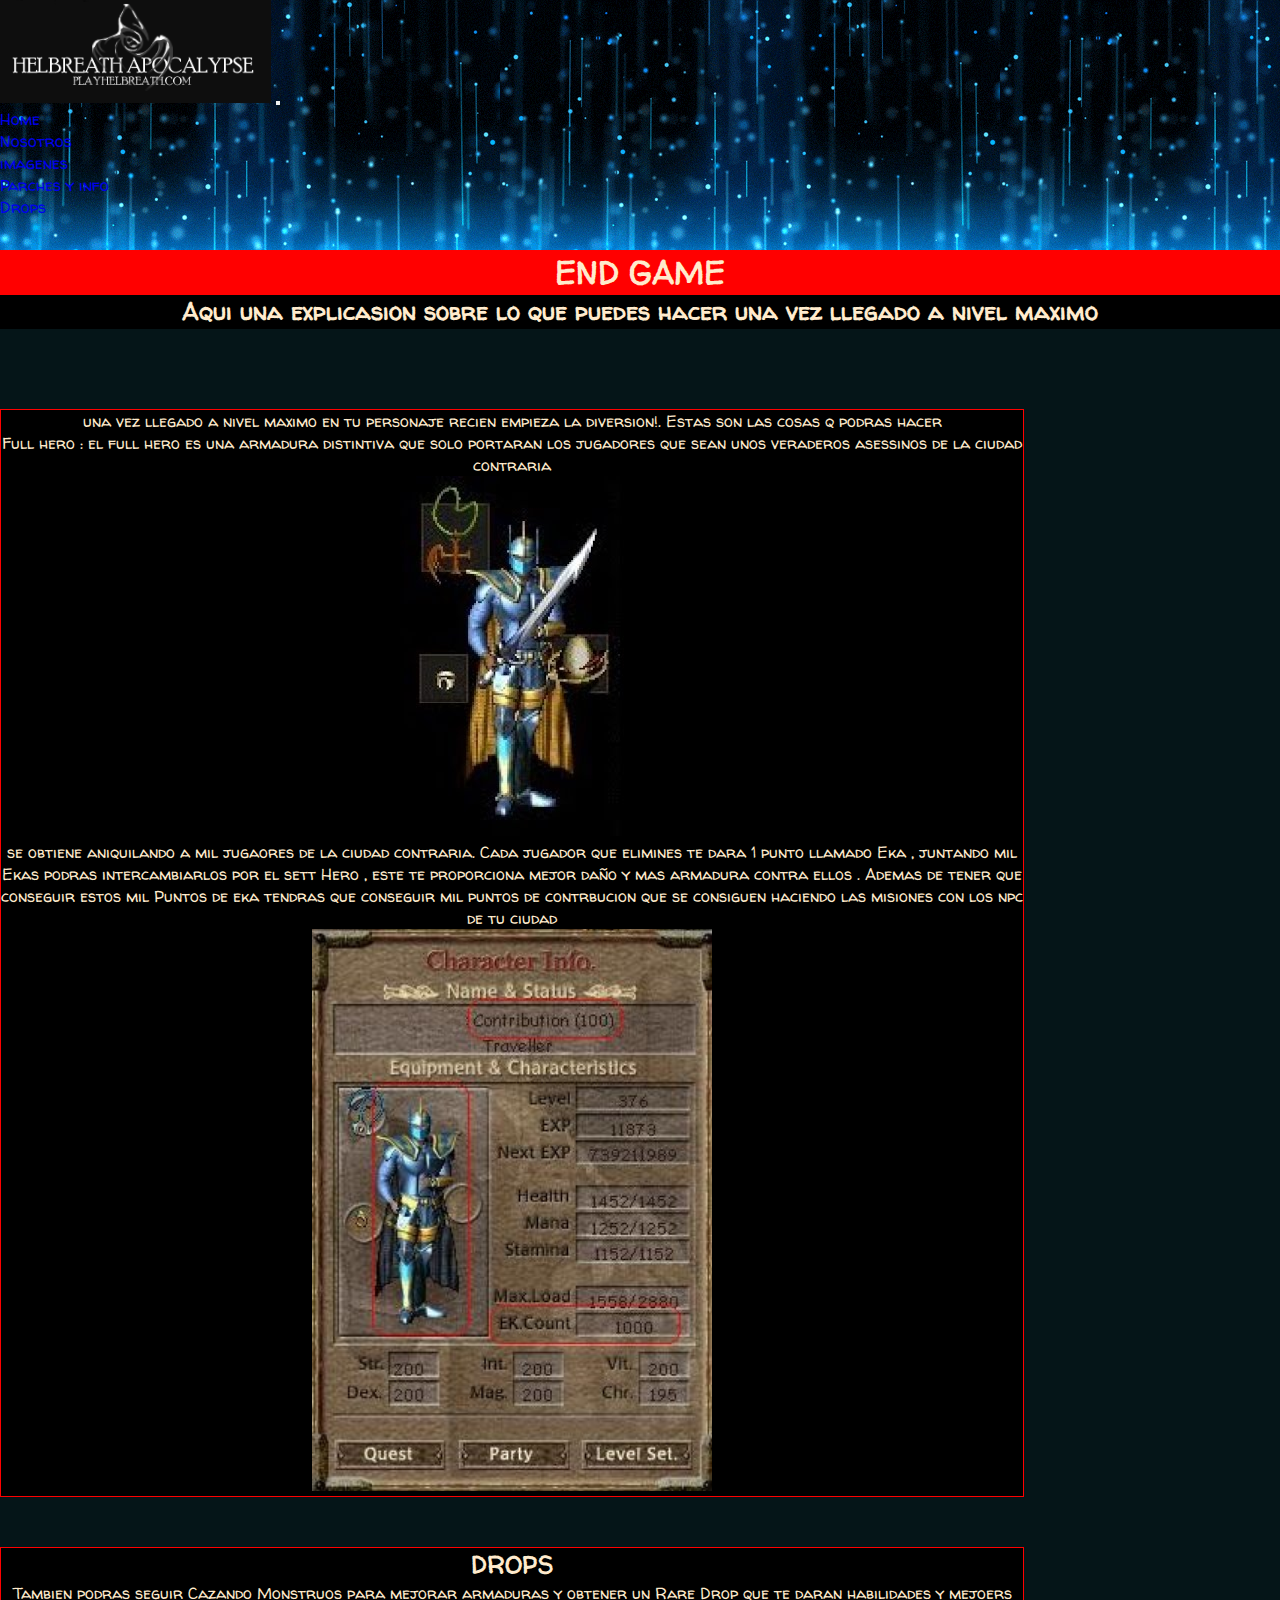
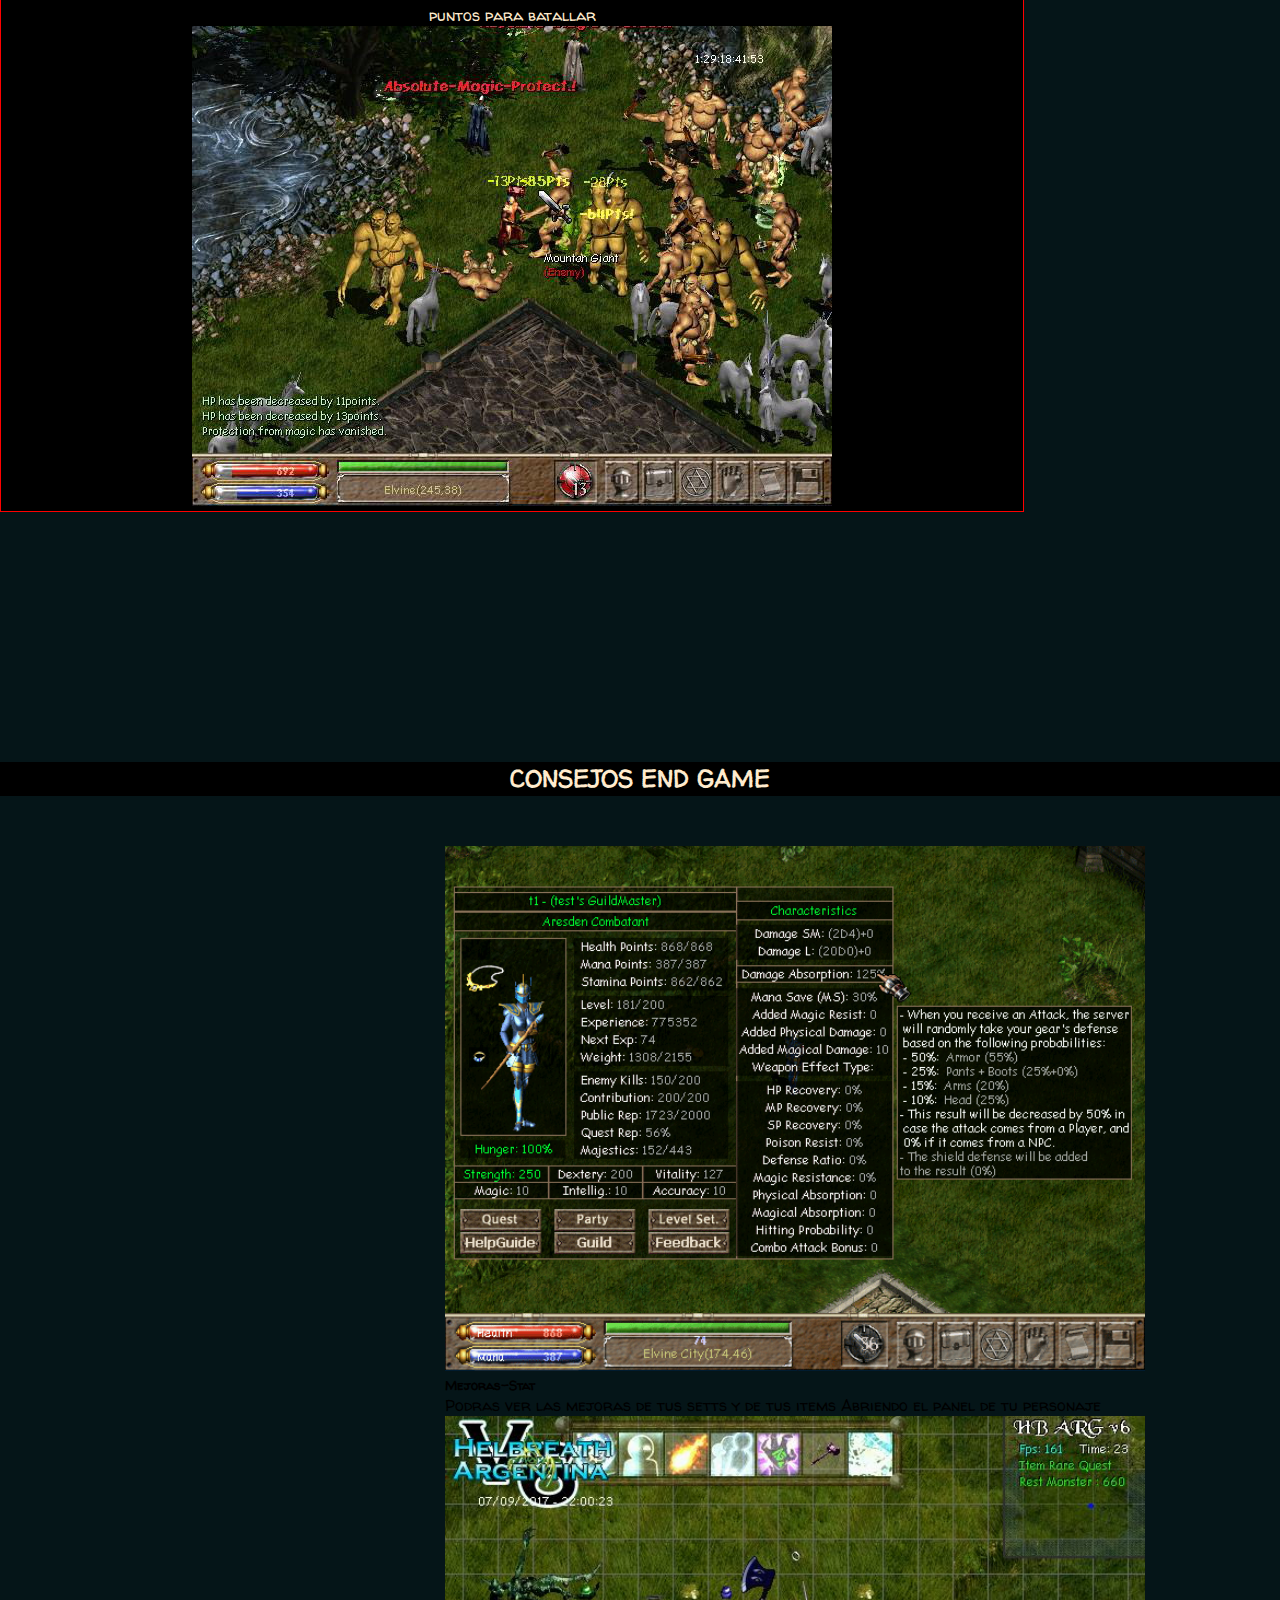
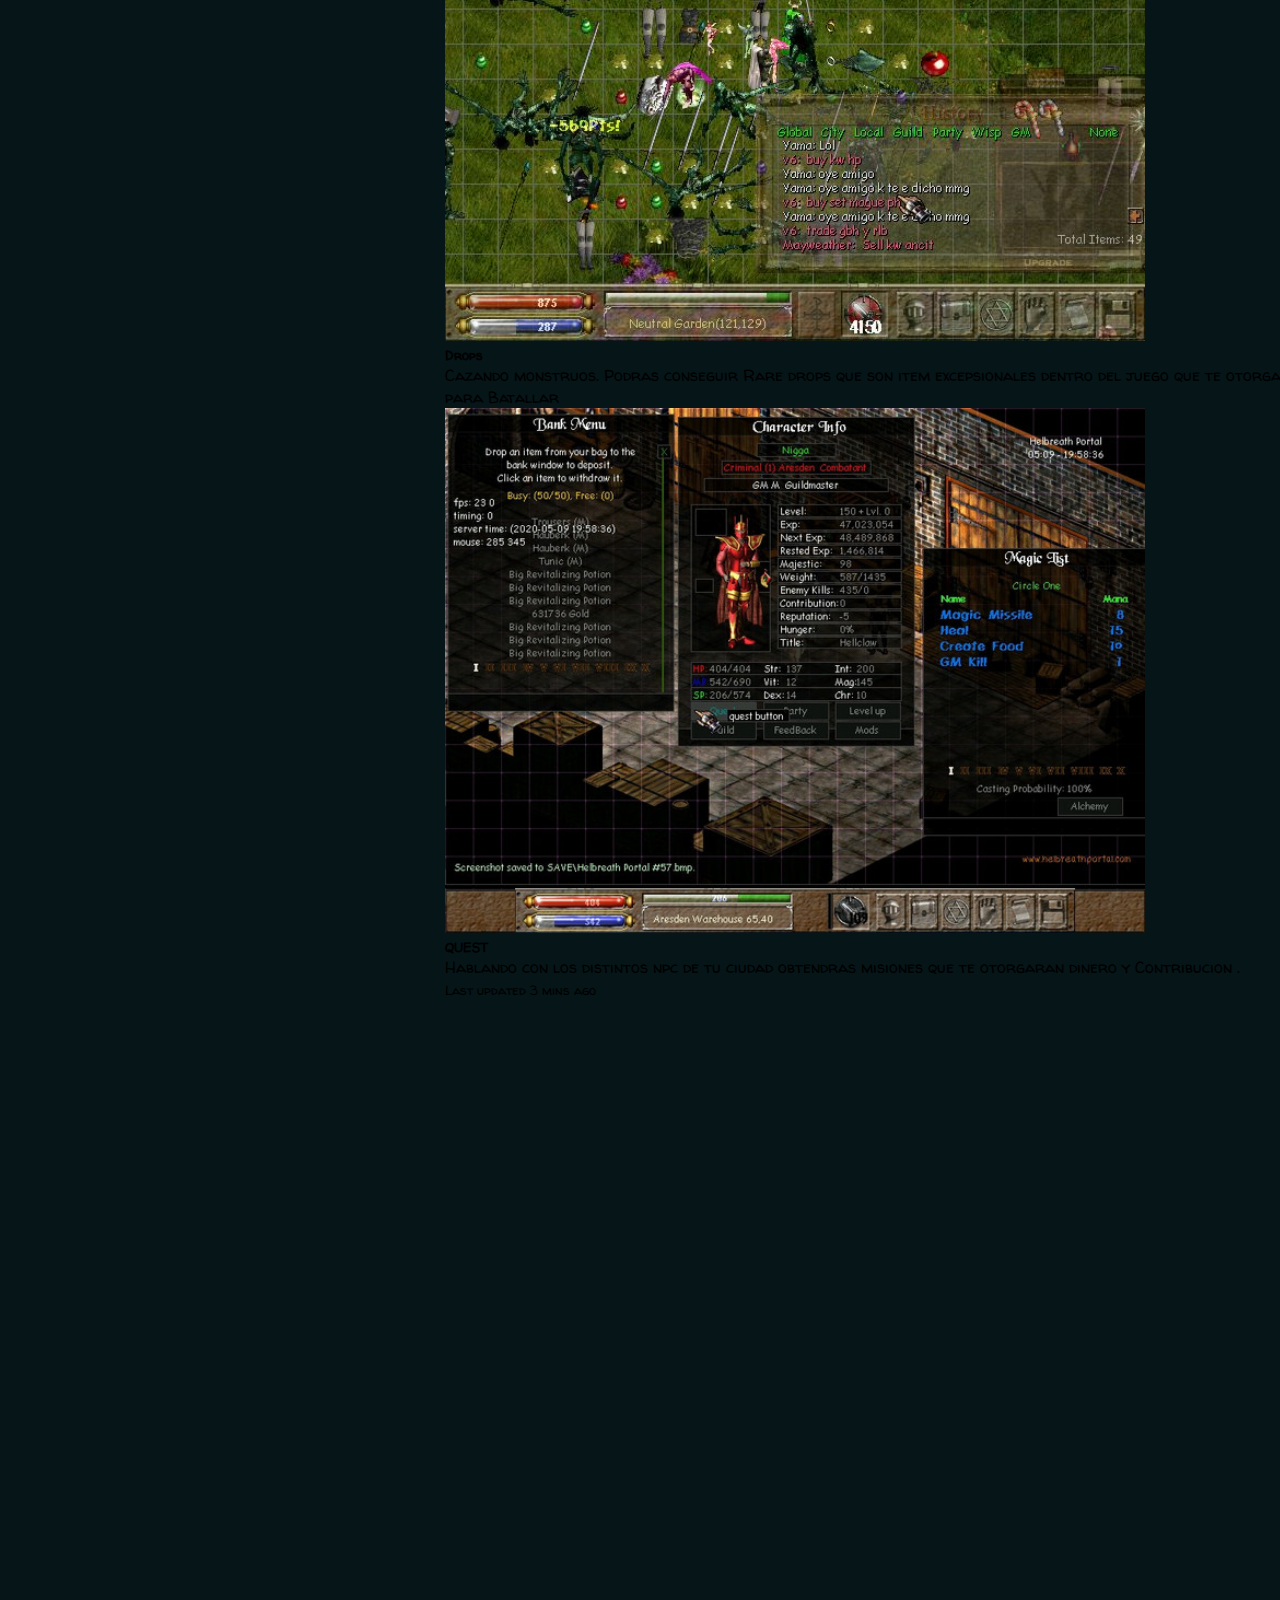
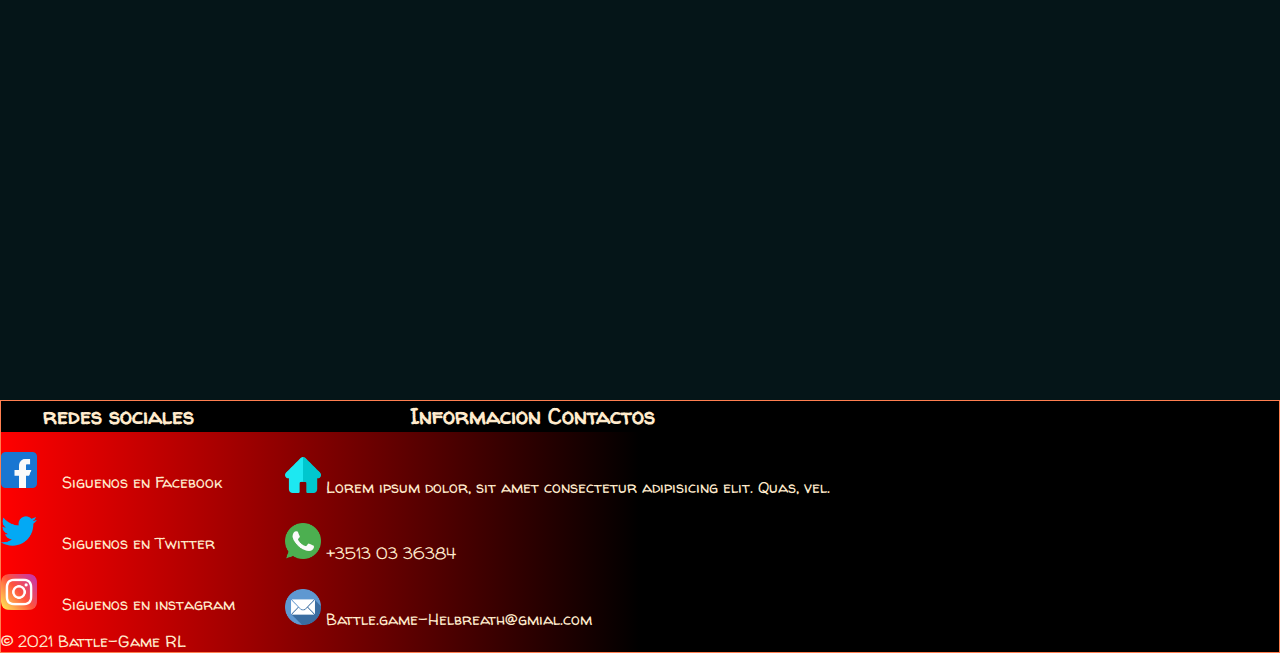
==== pages/EndGame.html @ 173c7968 "subiendo mi primer pagina a github" ====
<!DOCTYPE html>
<html lang="en">
<head>
    <meta charset="UTF-8">
    <meta http-equiv="X-UA-Compatible" content="IE=edge">
    <meta name="viewport" content="width=device-width, initial-scale=1.0">
    <link href="https://cdn.jsdelivr.net/npm/bootstrap@5.1.0/dist/css/bootstrap.min.css" rel="stylesheet" integrity="sha384-KyZXEAg3QhqLMpG8r+8fhAXLRk2vvoC2f3B09zVXn8CA5QIVfZOJ3BCsw2P0p/We" crossorigin="anonymous">
    <link rel="stylesheet" href="../css/style.css">
    <link
    rel="stylesheet"
    href="https://cdnjs.cloudflare.com/ajax/libs/animate.css/4.1.1/animate.min.css"/>
    <link rel="preconnect" href="https://fonts.googleapis.com">
    <link rel="preconnect" href="https://fonts.gstatic.com" crossorigin>
    <link href="https://fonts.googleapis.com/css2?family=Walter+Turncoat&display=swap" rel="stylesheet">
    <meta name="description" content="guia y informacion sobre el endgame">
    <meta name="keywords" content="endgame, info, guia ">
    <title>Helbreath.battleGame / EndGame</title>
</head>
<body>

   <!--ACA ESTA EL ENCABEZADO DE LA PAGINA CON EL MENU DE NAVEGACION -->
   <header class="header">
    <nav class="header__navbar navbar-expand-lg navbar-dark bg-dark">
        <div class="container-fluid">
          <a class="header__logo" href="#"><img src="../imagenes/galeria de img/logo2.png" alt=""></a>
          <button class="navbar-toggler" type="button" data-bs-toggle="collapse" data-bs-target="#navbarNavDropdown" aria-controls="navbarNavDropdown" aria-expanded="false" aria-label="Toggle navigation">
            <span class="navbar-toggler-icon"></span>
          </button>
          <div class="collapse navbar-collapse" id="navbarNavDropdown">
            <ul class="navbar-nav">
              <li class="nav-item">
                <a class="nav-link active" aria-current="page" href="./index.html">Home</a>
              </li>
              <li class="nav-item">
                <a class="nav-link" href="./nosotros.html">Nosotros</a>
              </li>
              <li class="nav-item">
                <a class="nav-link" href="./gemplay-images.html">imagenes</a>
              </li>
              <li class="nav-item">
                <a class="nav-link" href="./parches.html">Parches y info</a>
              </li>
              <li class="nav-item">
                <a class="nav-link" href="./EndGame.html">Drops</a>
              </li>
            </ul>
          </div>
        </div>
      </nav>
    </header>



    <section class="titulo">
      <div>
        <h1 class="animate__animated animate__fadeInLeft">END GAME</h1>
      </div>
    </section>
        
        
        
        
  <main>
          
    <h2>Aqui una explicasion sobre lo que puedes hacer una vez llegado a nivel maximo</h2>
    <div class="end">
        <p> una vez llegado a nivel maximo en tu personaje recien empieza la diversion!. Estas son las cosas q podras hacer</p>
        <p>Full hero : el full hero es una armadura distintiva que solo portaran los jugadores que sean unos veraderos asessinos de la ciudad contraria </p>
        <img src="../imagenes/gemplay-images/fullhero.jpg" alt="">
        <p>se obtiene aniquilando a mil jugaores de la ciudad contraria. Cada jugador que elimines te dara 1 punto llamado Eka , juntando mil Ekas podras intercambiarlos por el sett Hero , este te proporciona mejor daño y mas armadura contra ellos .  
          Ademas de tener que conseguir estos mil Puntos de eka tendras que conseguir mil puntos de contrbucion que se consiguen haciendo las misiones con los npc de tu ciudad </p>
          <img class="contri" src="../imagenes/gemplay-images/fullhero2 (1).jpg" alt="">
    </div>
    
    
    <section id="drops">
      <div class="drops">
        <h2>DROPS</h2>
        <p>Tambien podras seguir Cazando Monstruos para mejorar armaduras y obtener un Rare Drop que te daran habilidades y mejoers puntos para batallar</p>
        <img src="../imagenes/gemplay-images/foto-helbreath-1480493479032.jpg" alt="">
      </div>
    </section>
    
    
    
    <h2>CONSEJOS END GAME</h2>
    
    <div class="card-group1">
      <div class="card">
        <img src="../imagenes/gemplay-images/FULL HERO 3.png" class="card-img-top" alt="...">
        <div class="card-body">
          <h5 class="card-title">Mejoras-Stat</h5>
          <p class="card-text">Podras ver las mejoras de tus setts y de tus items Abriendo el panel de tu personaje</p>
          <p class="card-text"><small class="text-muted"></small></p>
        </div>
      </div>
      <div class="card">
        <img src="../imagenes/gemplay-images/hunting.jpg" class="card-img-top" alt="...">
        <div class="card-body">
          <h5 class="card-title">Drops</h5>
          <p class="card-text">Cazando monstruos. Podras conseguir Rare drops que son item excepsionales dentro del juego que te otorgaran mejores stat para Batallar</p>
          <p class="card-text"><small class="text-muted"></small></p>
        </div>
      </div>
      <div class="card">
        <img src="../imagenes/gemplay-images/full hero Ares.jpg" class="card-img-top" alt="...">
        <div class="card-body">
          <h5 class="card-title">QUEST</h5>
          <p class="card-text">Hablando con los distintos npc de tu ciudad obtendras misiones que te otorgaran dinero y Contribucion .</p>
          <p class="card-text"><small class="text-muted">Last updated 3 mins ago</small></p>
        </div>
      </div>
    </div>
    
  </main>
    

  <section>
    <footer class="pie">
      <div class="contenedor-full-pie">
        
      </div>
      <div class="contenedorpie">
        
        <div class="colum2">
          <h2>redes sociales</h2>
          <div class="fila">
            <img src="../imagenes/iconos/facebook.png" alt="icono de facebook">
            <label for="">Siguenos en Facebook</label>
          </div> 
          <div class="fila">
            <img src="../imagenes/iconos/twitter.png" alt="icono de twitter">
            <label for="">Siguenos en Twitter</label>
          </div>
          
          <div class="fila">
            <img src="../imagenes/iconos/instagram.png" alt="icono de instagram">
            <label for="">Siguenos en instagram</label>
          </div>
          
        </div>
      
        <div class="colum3">
          <h2>Informacion Contactos</h2>
          
          <div class="fila2">
            <img src="../imagenes/iconos/1946433home.png" alt="">
            <label for="">Lorem ipsum dolor, sit amet consectetur adipisicing elit. Quas, vel.</label>
          </div>
          
          <div class="fila2">
            <img src="../imagenes/iconos/733585.png" alt="">
            <label for=""> +3513 03 36384</label>
          </div>
          
          <div class="fila2">
            <img src="../imagenes/iconos/552486mail.png" alt="">
            <label for="">Battle.game-Helbreath@gmial.com</label>
          </div>
          
        </div>
        
      </div>
      
      <div>
        <p>&copy; 2021 Battle-Game RL </p>
      </div>
    
    </div>
  </footer>
  </section>

  </body>
  </html>
---- css/style.css ----
* {
  list-style: none;
  text-decoration: none;
  margin: 0%;
  padding: 0%;
  font-family: "Walter Turncoat", cursive;
  box-sizing: border-box;
}

body {
  background-color: #051518;
}

/*header y menu */
header {
  height: 250px;
  background-image: url(../imagenes/gemplay-images/bluefontq.gif);
}

/* efectos */
@-webkit-keyframes mi-efecto {}
@keyframes mi-efecto {}
.animate__animated .animate__fadeInLeft {
  -webkit-animation-delay: 1sg;
  animation-delay: 1sg;
  -webkit-animation-duration: 2sg;
  animation-duration: 2sg;
  -webkit-animation-iteration-count: infinite;
  animation-iteration-count: infinite;
}

/* CONDICIONALES */
h1 {
  color: white;
  background: black;
}

h2 {
  color: blanchedalmond;
  background-color: black;
  text-align: center;
  width: 100%;
}

/* NOSOTROS PAG */
.titulo h1 {
  color: blanchedalmond;
  text-align: center;
  background-color: red;
}

.bichos {
  display: flex;
  justify-content: space-between;
  background-color: black;
  border: 2px solid coral;
  opacity: 85%;
}

.titular-historia {
  color: greenyellow;
  text-align: center;
  margin-bottom: 50px;
}

.info .info__nosotros2 {
  background-color: black;
  color: blanchedalmond;
  border: 2px solid coral;
  border-radius: 9px;
}

.info__titular {
  color: blue;
  text-align: center;
}

.info__gemplay-video {
  margin-top: 100px;
  text-align: center;
}

.info__modos-de-juego {
  background-color: black;
  color: blanchedalmond;
  border: 2px solid coral;
  border-radius: 10px;
  margin-top: 50px;
  margin-bottom: 30px;
}

.history .history__cap1 {
  background-color: black;
  color: blanchedalmond;
  border: solid 2px red;
  margin-bottom: 50px;
}
.history .history__titular {
  color: red;
  text-align: center;
}

.history2 .history2__cap2 {
  background-color: black;
  color: blanchedalmond;
  border: solid 2px coral;
  margin-bottom: 50px;
}
.history2 .history2__titular {
  color: coral;
  text-align: center;
}

.history3 .history3__cap3 {
  background-color: black;
  color: blanchedalmond;
  border: solid 2px yellow;
  margin-bottom: 50px;
}
.history3 .history3__titular {
  color: yellow;
  text-align: center;
}

.history4 .history4__cap4 {
  background-color: black;
  color: blanchedalmond;
  border: solid 2px green;
  margin-bottom: 50px;
}
.history4 .history4__titular {
  color: green;
  text-align: center;
}

.history5 .history5__cap5 {
  background-color: black;
  color: blanchedalmond;
  border: solid 2px crimson;
}
.history5 .history5__titular {
  color: crimson;
}

/*Parches info pag */
#ParchesInfo .info1 {
  color: blanchedalmond;
  background-color: darkblue;
  border: 1px solid coral;
  margin-bottom: 10px;
}
#ParchesInfo .info2 {
  color: red;
  background-color: black;
  border: 1px solid coral;
}
#ParchesInfo .info3 {
  color: red;
  background-color: black;
  border: 1px solid coral;
}

/* Gemplay-imagenes pag */
#carouselExampleControls {
  width: 1100px;
  margin: 150px;
}
#carouselExampleControls button {
  top: 870px;
}

#gemplay-video2 {
  text-align: center;
  background-color: black;
}

#gemplay-video3 {
  text-align: center;
  background-color: black;
}

.card img {
  width: 700px;
}

/* End Game pag */
.end {
  width: 80%;
  color: #FFEBCD;
  border: 1px solid red;
  background-color: black;
  text-align: center;
  margin-top: 80px;
  justify-content: center;
}
.end .contri {
  width: 400px;
}

.drops {
  width: 80%;
  color: #FFEBCD;
  background-color: black;
  border: 1px solid red;
  margin-bottom: 250px;
  margin-top: 50px;
  text-align: center;
}

.card-group1 {
  width: 1005px;
  margin-left: 445px;
  margin-top: 50px;
}

/* TICKET - SUPPORT PAG*/
#ticketSupport {
  width: 80%;
  color: #FFEBCD;
  border: 1px solid red;
  background: black;
  margin-left: 150px;
}

/* FOOTER SECCION*/
footer {
  color: #FFEBCD;
  background-image: linear-gradient(to right, red, black 50%);
  margin-top: 1000px;
  width: 100%;
  border: solid 1px coral;
}
footer .contenedor-full-pie {
  width: 100%;
  max-width: 1200px;
}
footer .contenedorpie {
  display: flex;
}
footer .colum1 {
  max-width: 500px;
}
footer .colum1 h2 {
  font-size: 15px;
}
footer .colum2 {
  max-width: 500px;
}
footer .colum2 h2 {
  font-size: 22px;
}
footer .colum2 .fila {
  margin-top: 20px;
}
footer .fila img {
  width: 36px;
  height: 36px;
}
footer .fila label {
  margin-top: 10px;
  margin-left: 20px;
}
footer .letras {
  margin: 10px;
}
footer .colum3 h2 {
  font-size: 22px;
}
footer .colum3 .fila2 {
  margin-top: 25px;
  margin-left: 50px;
}
footer .fila2 img {
  width: 36px;
  height: 36px;
}

@media screen and (max-width: 768px) {
  header {
    margin-bottom: 47px;
  }

  .card img {
    width: 700px;
  }

  .carousel-inner {
    right: 140px;
    width: 680px;
    bottom: 300px;
    margin-top: 350px;
  }

  .end {
    margin: 10px;
  }

  .drops {
    width: 650px;
    margin: 10px;
  }

  .card-group1 {
    width: 700px;
    margin: 10PX;
  }

  #ticketSupport {
    width: 500px;
    margin: 15px;
  }
}
@media screen and (max-width: 414px) {
  .bichos img {
    width: 400px;
  }

  .card img {
    width: 400px;
  }

  .carousel-inner {
    width: 400px;
  }

  .info1 {
    width: 397px;
    margin-left: 10px;
  }

  .info2 {
    width: 397px;
    margin-left: 10px;
  }

  .info3 {
    width: 397px;
    margin-left: 10px;
  }

  .info3 img {
    width: 390px;
  }

  #ticketSupport {
    width: 390px;
    margin: 10px;
  }
}/*# sourceMappingURL=style.css.map */
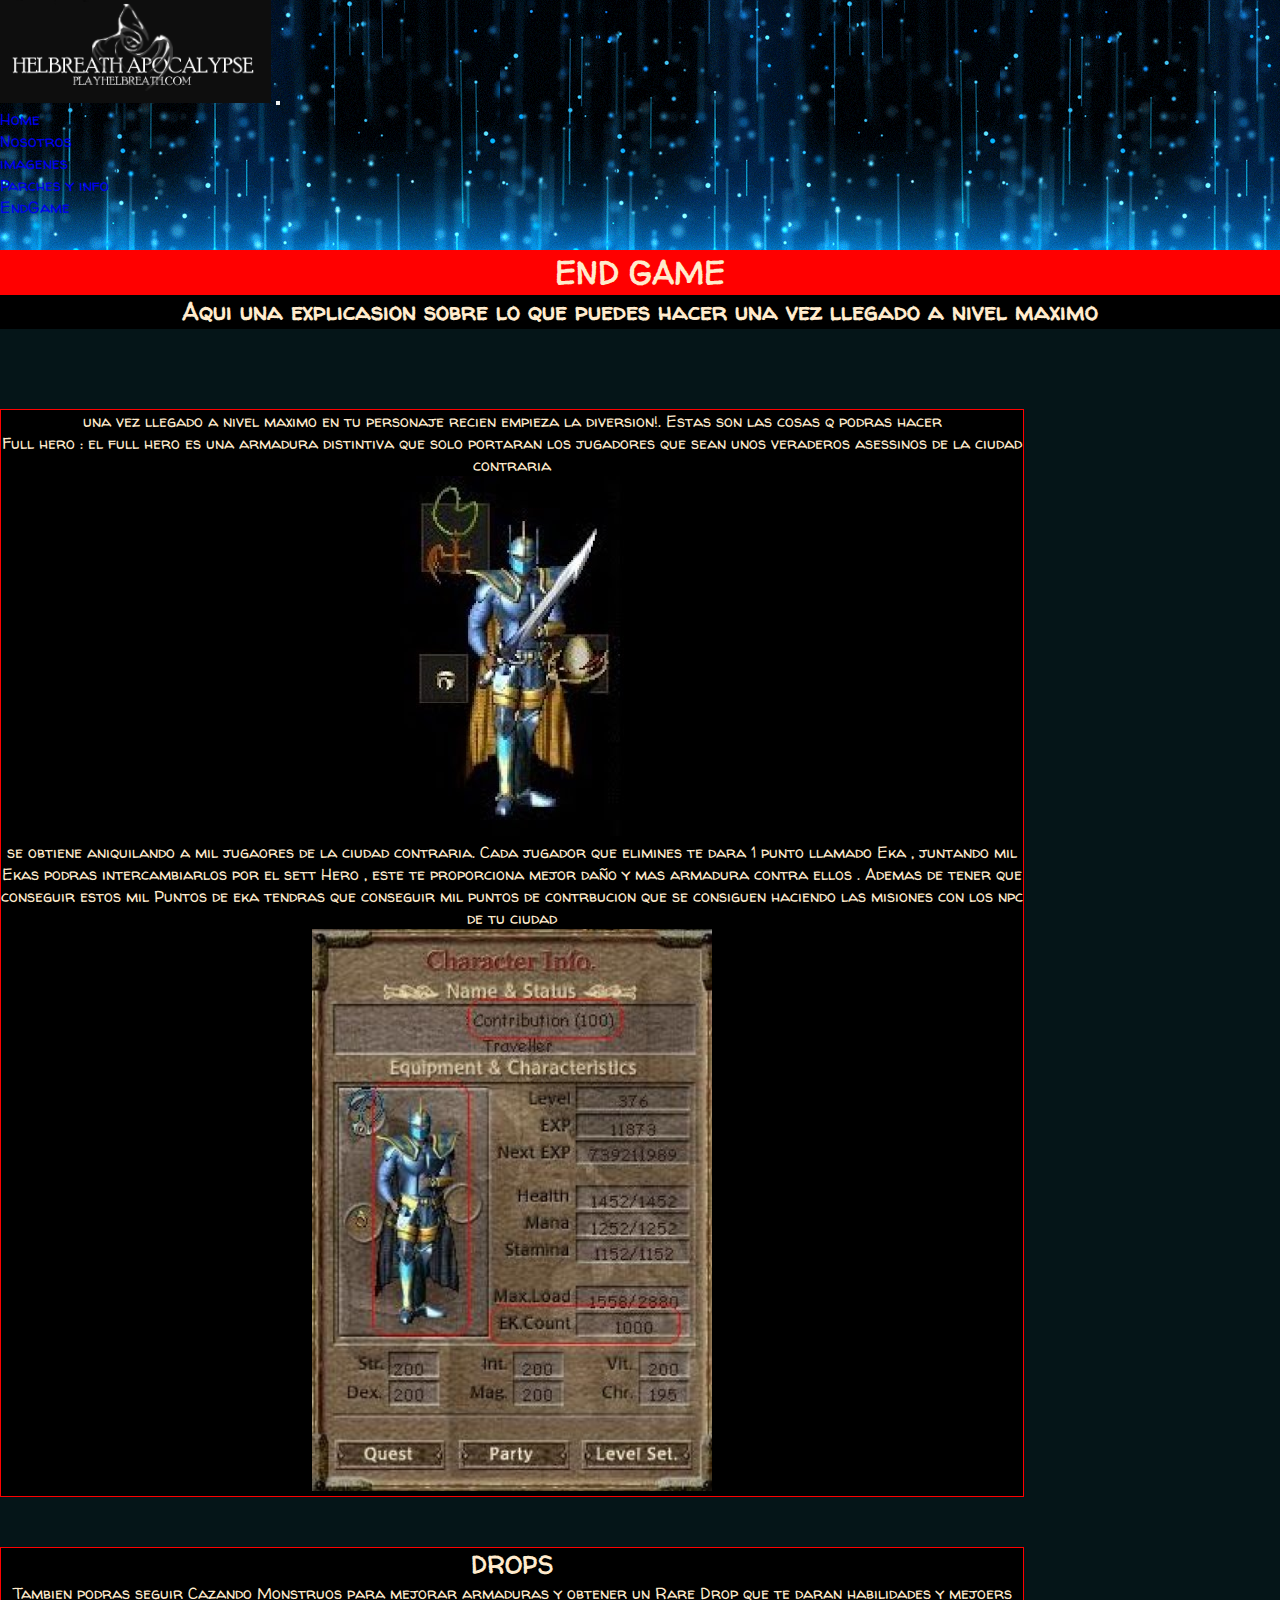
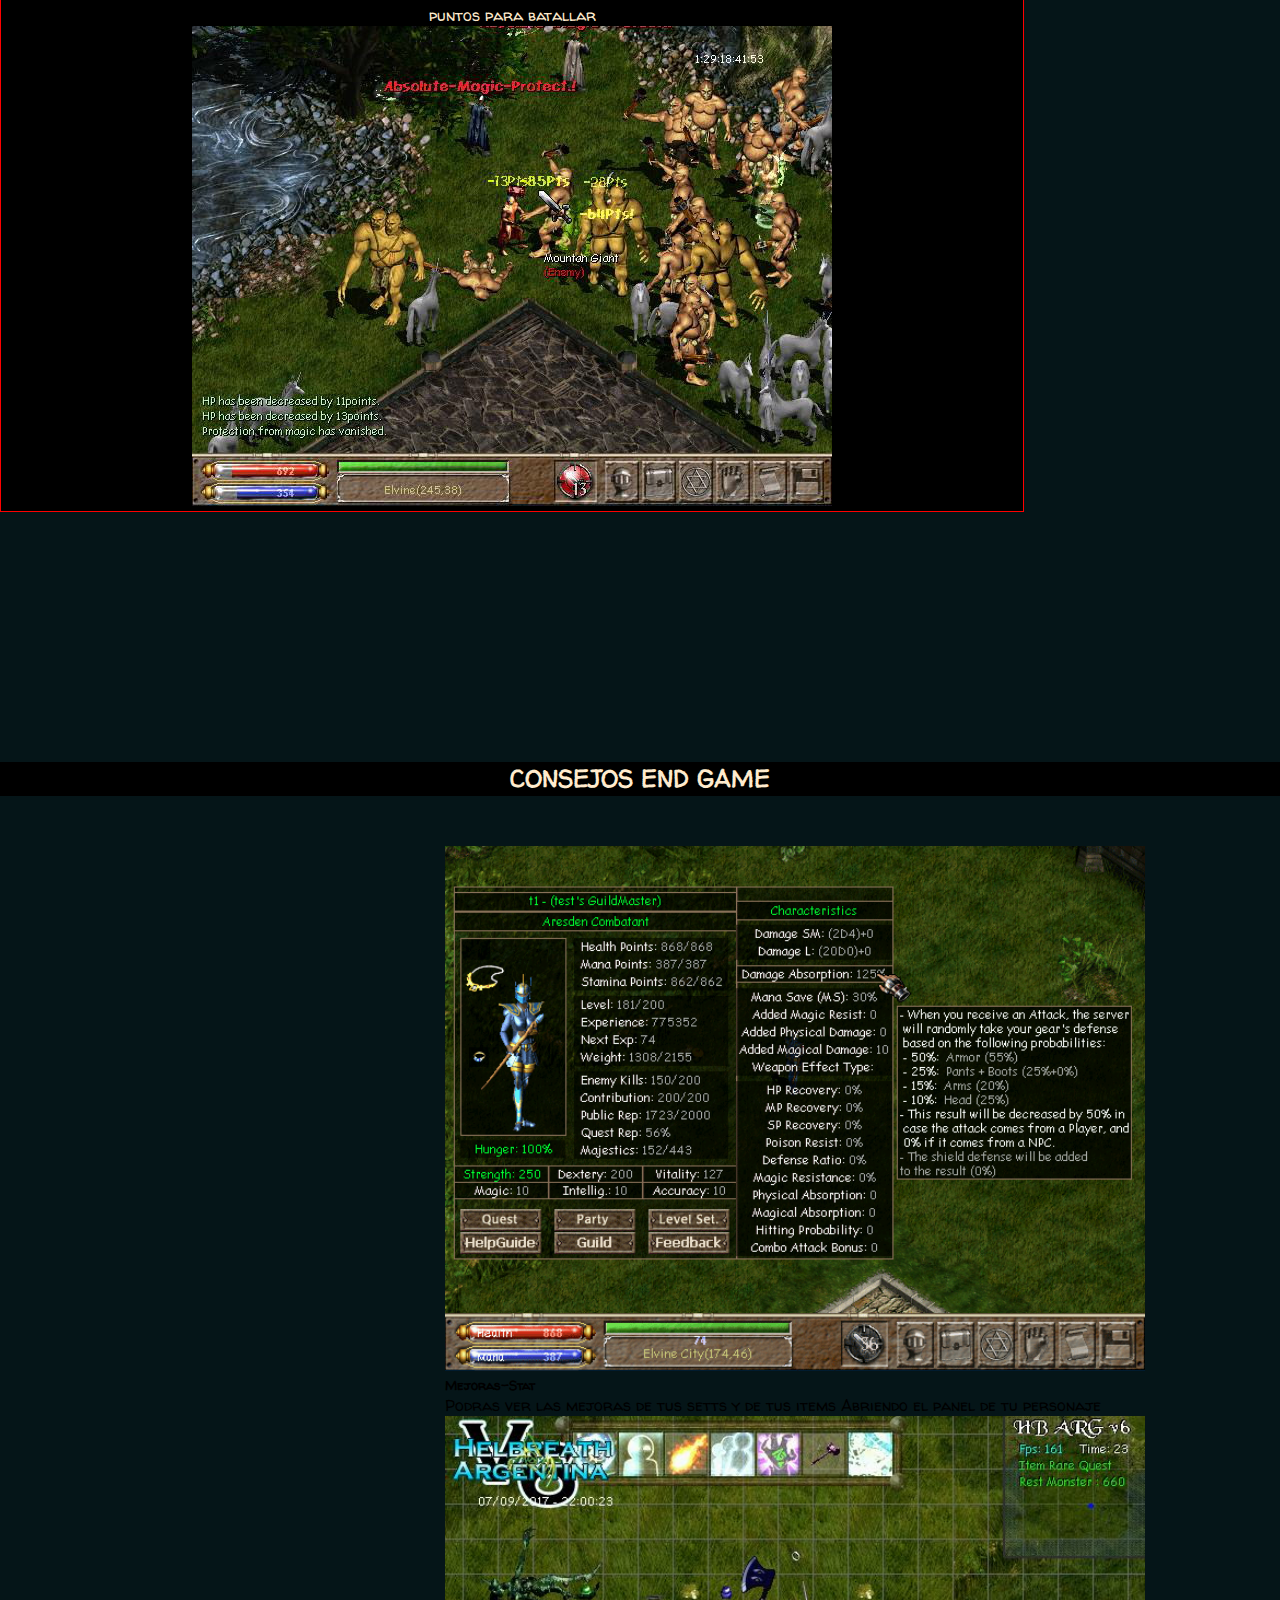
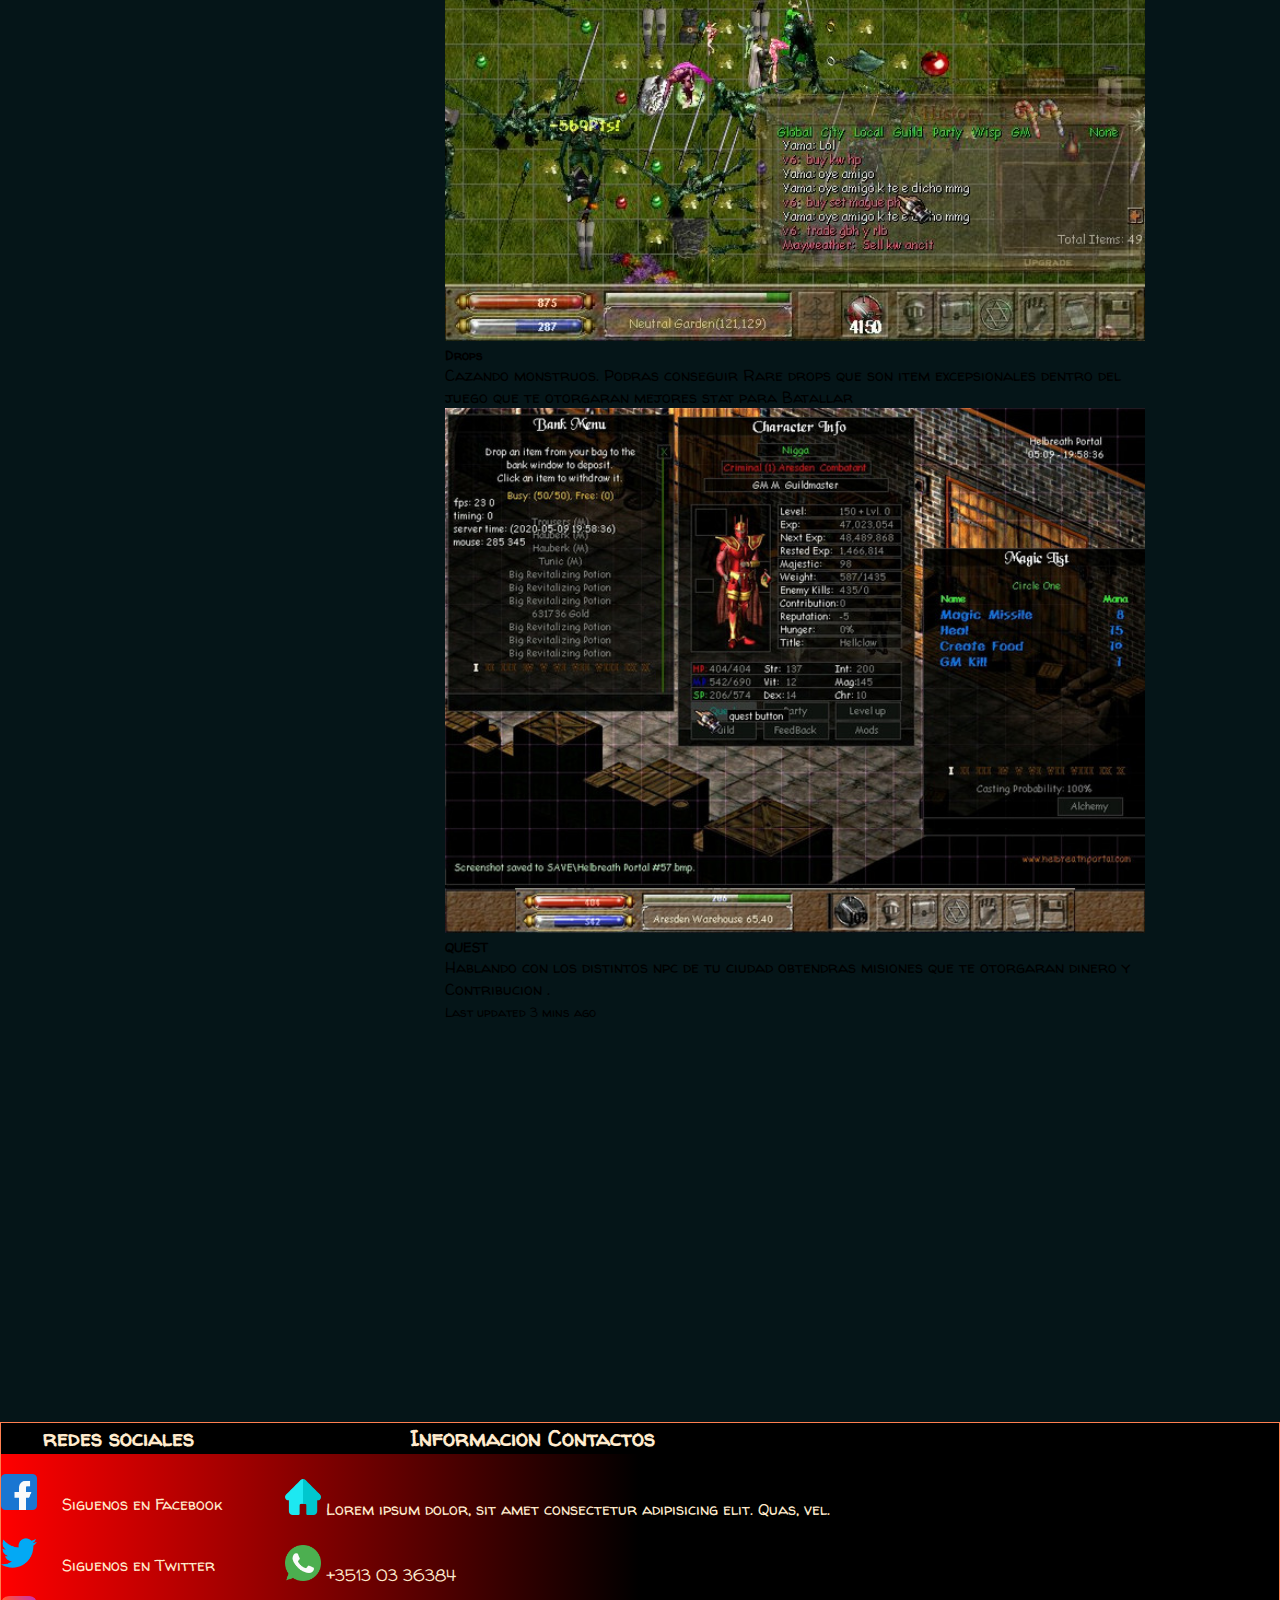
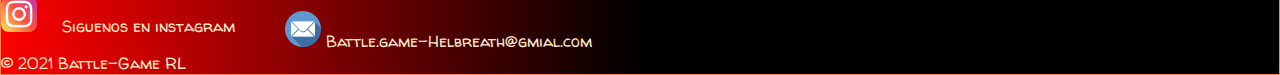
==== commit a8d6d6d4: "actualizo nick endgame" ====
--- a/pages/EndGame.html
+++ b/pages/EndGame.html
@@ -41,7 +41,7 @@
                 <a class="nav-link" href="./parches.html">Parches y info</a>
               </li>
               <li class="nav-item">
-                <a class="nav-link" href="./EndGame.html">Drops</a>
+                <a class="nav-link" href="./EndGame.html">EndGame</a>
               </li>
             </ul>
           </div>
--- a/css/style.css
+++ b/css/style.css
@@ -208,7 +208,8 @@
 }
 
 .card-group1 {
-  width: 1005px;
+  width: 100%;
+  max-width: 700px;
   margin-left: 445px;
   margin-top: 50px;
 }
@@ -226,7 +227,7 @@
 footer {
   color: #FFEBCD;
   background-image: linear-gradient(to right, red, black 50%);
-  margin-top: 1000px;
+  margin-top: 400px;
   width: 100%;
   border: solid 1px coral;
 }
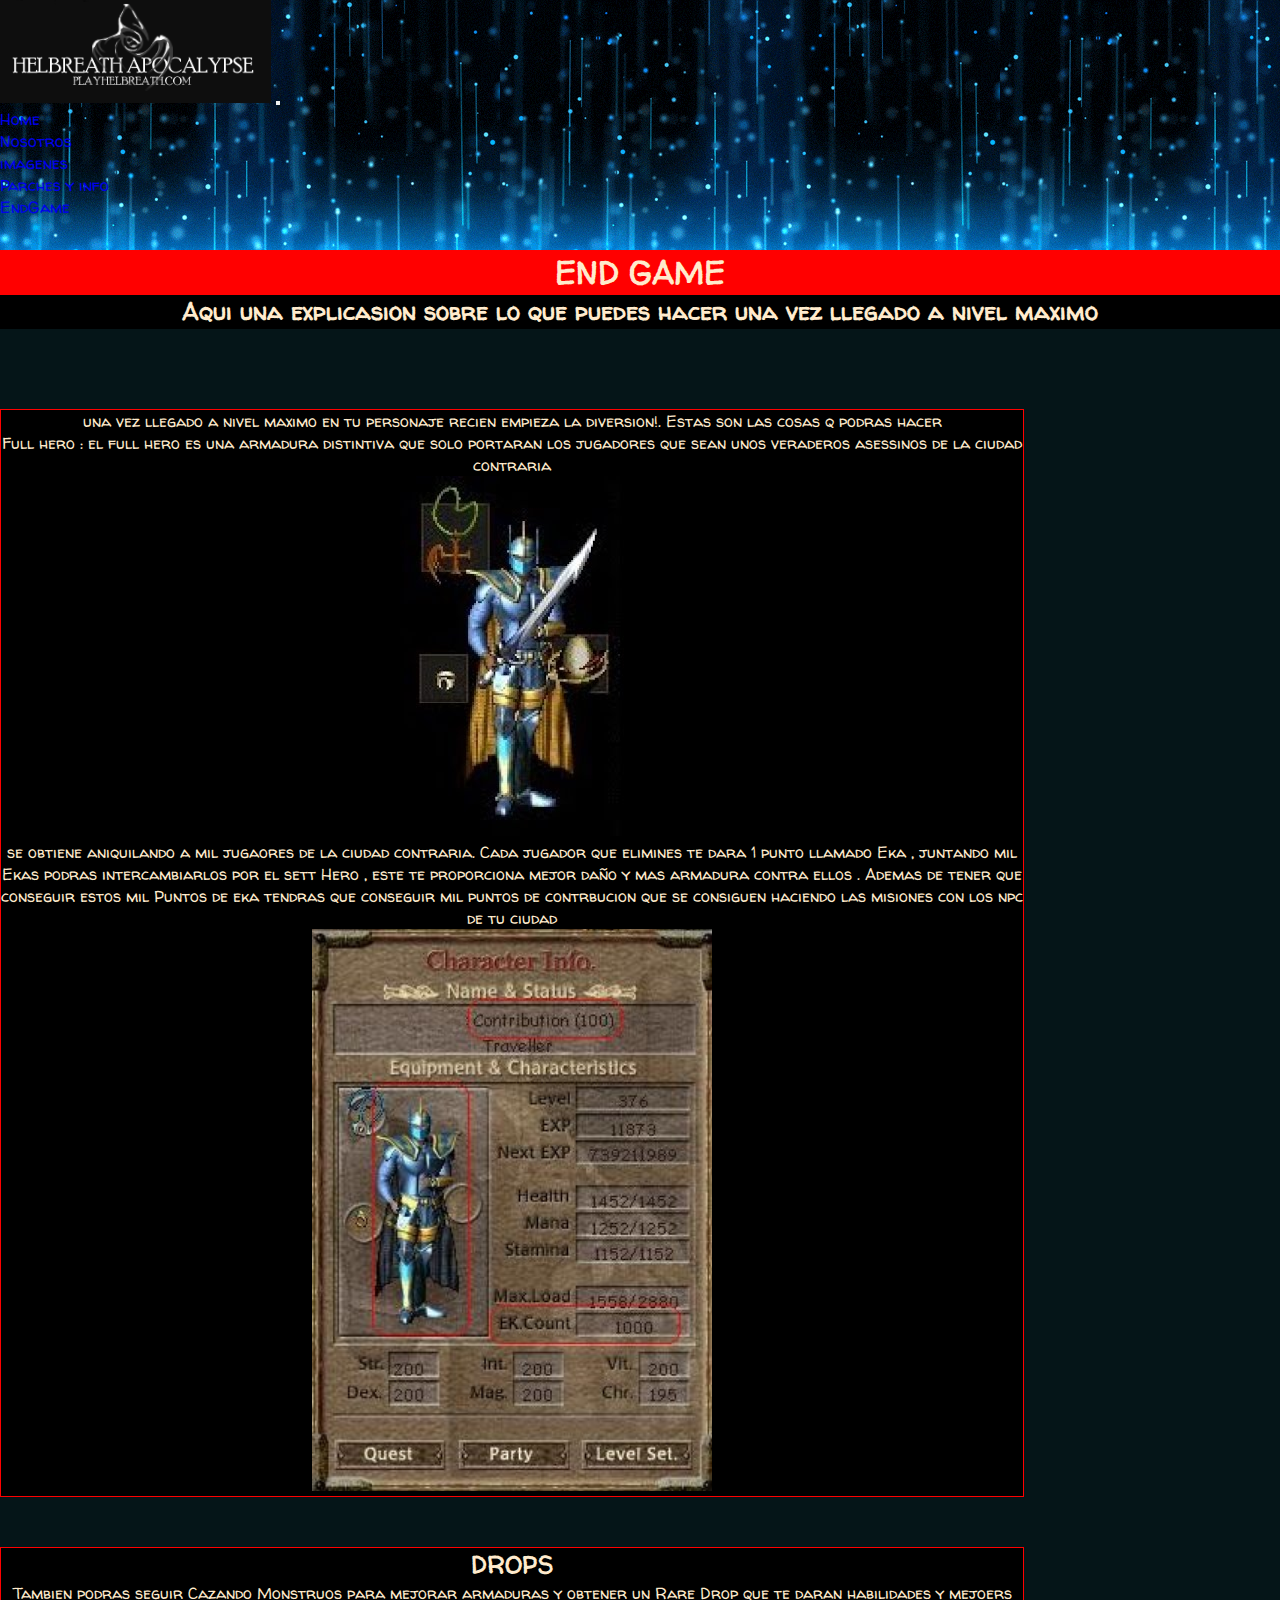
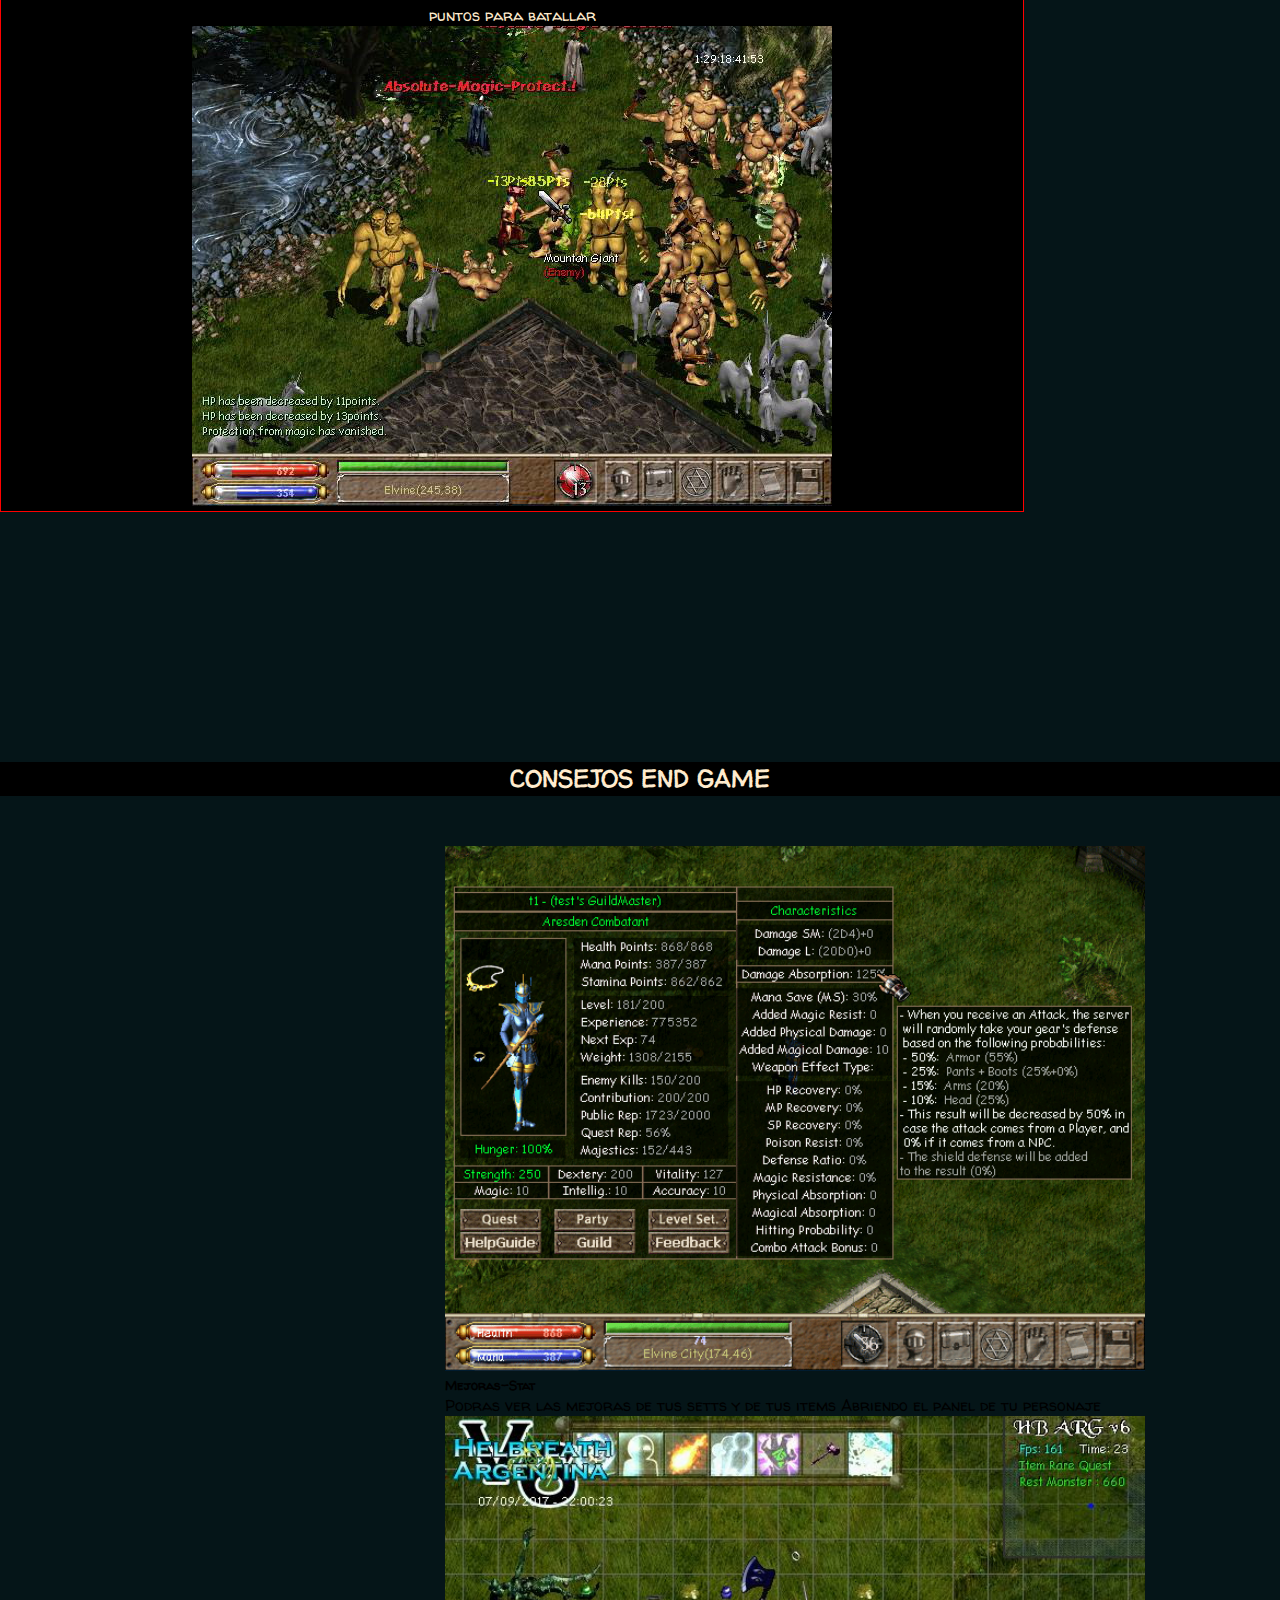
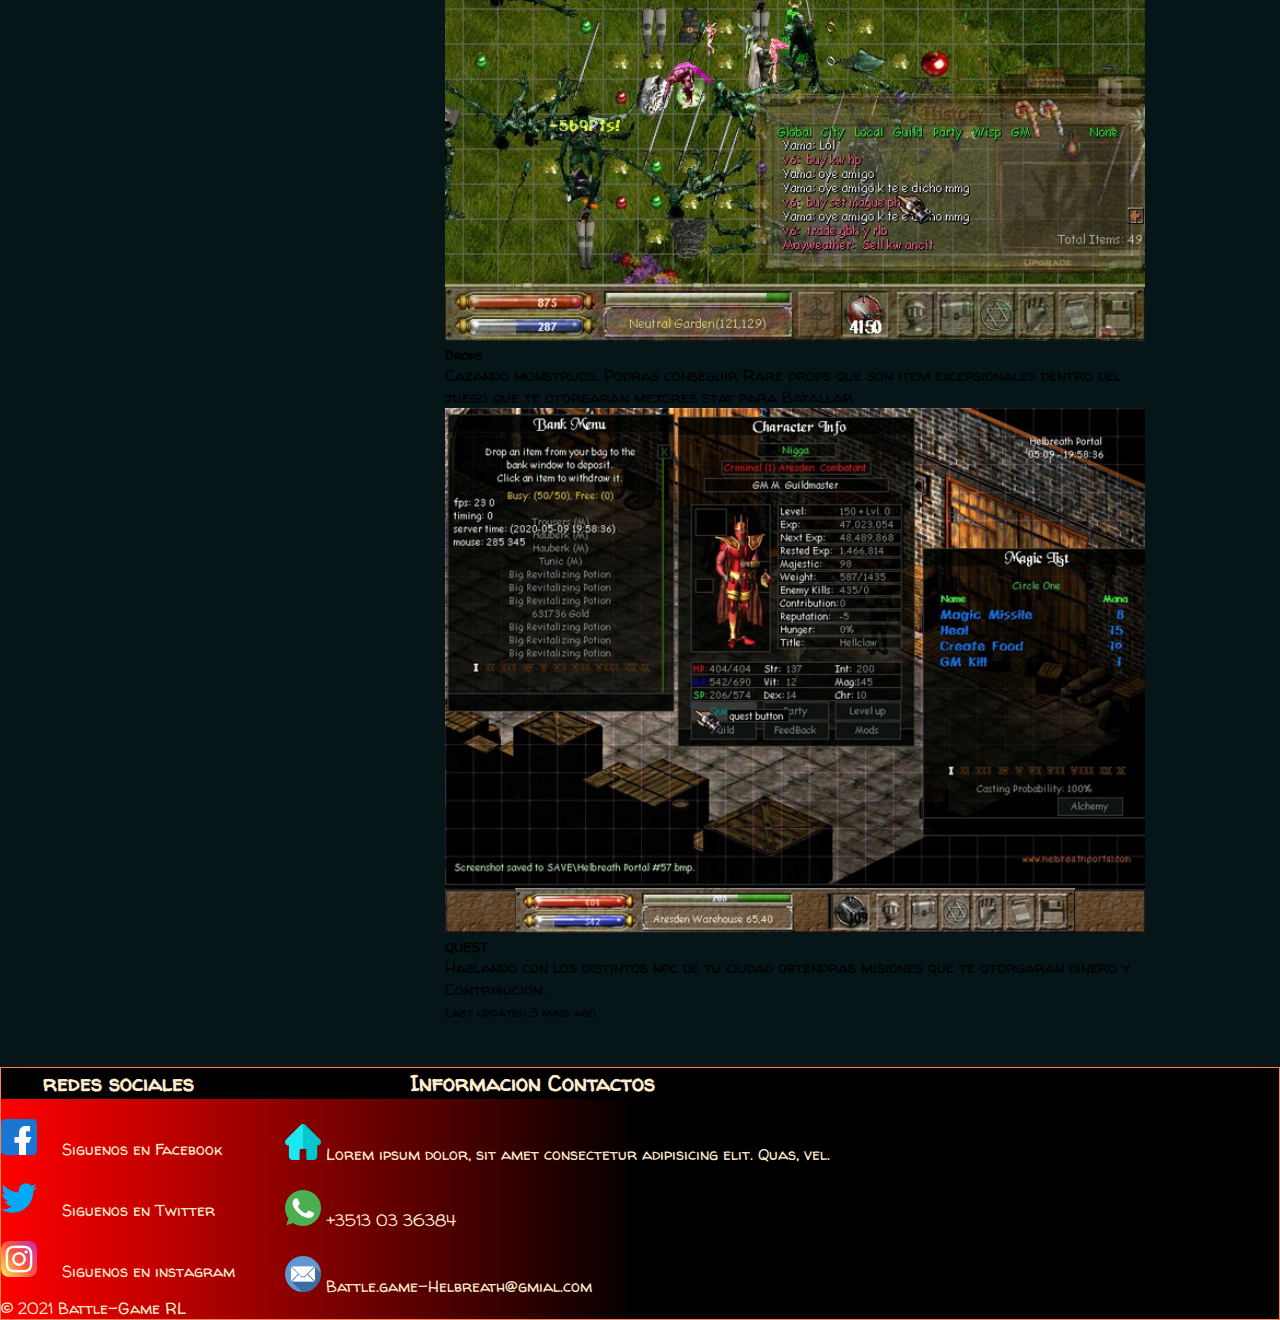
==== commit adad9f69: "actualizo paginas" ====
--- a/pages/EndGame.html
+++ b/pages/EndGame.html
@@ -29,7 +29,7 @@
           <div class="collapse navbar-collapse" id="navbarNavDropdown">
             <ul class="navbar-nav">
               <li class="nav-item">
-                <a class="nav-link active" aria-current="page" href="./index.html">Home</a>
+                <a class="nav-link active" aria-current="page" href="../index.html">Home</a>
               </li>
               <li class="nav-item">
                 <a class="nav-link" href="./nosotros.html">Nosotros</a>
--- a/css/style.css
+++ b/css/style.css
@@ -227,7 +227,7 @@
 footer {
   color: #FFEBCD;
   background-image: linear-gradient(to right, red, black 50%);
-  margin-top: 400px;
+  margin-top: 45px;
   width: 100%;
   border: solid 1px coral;
 }
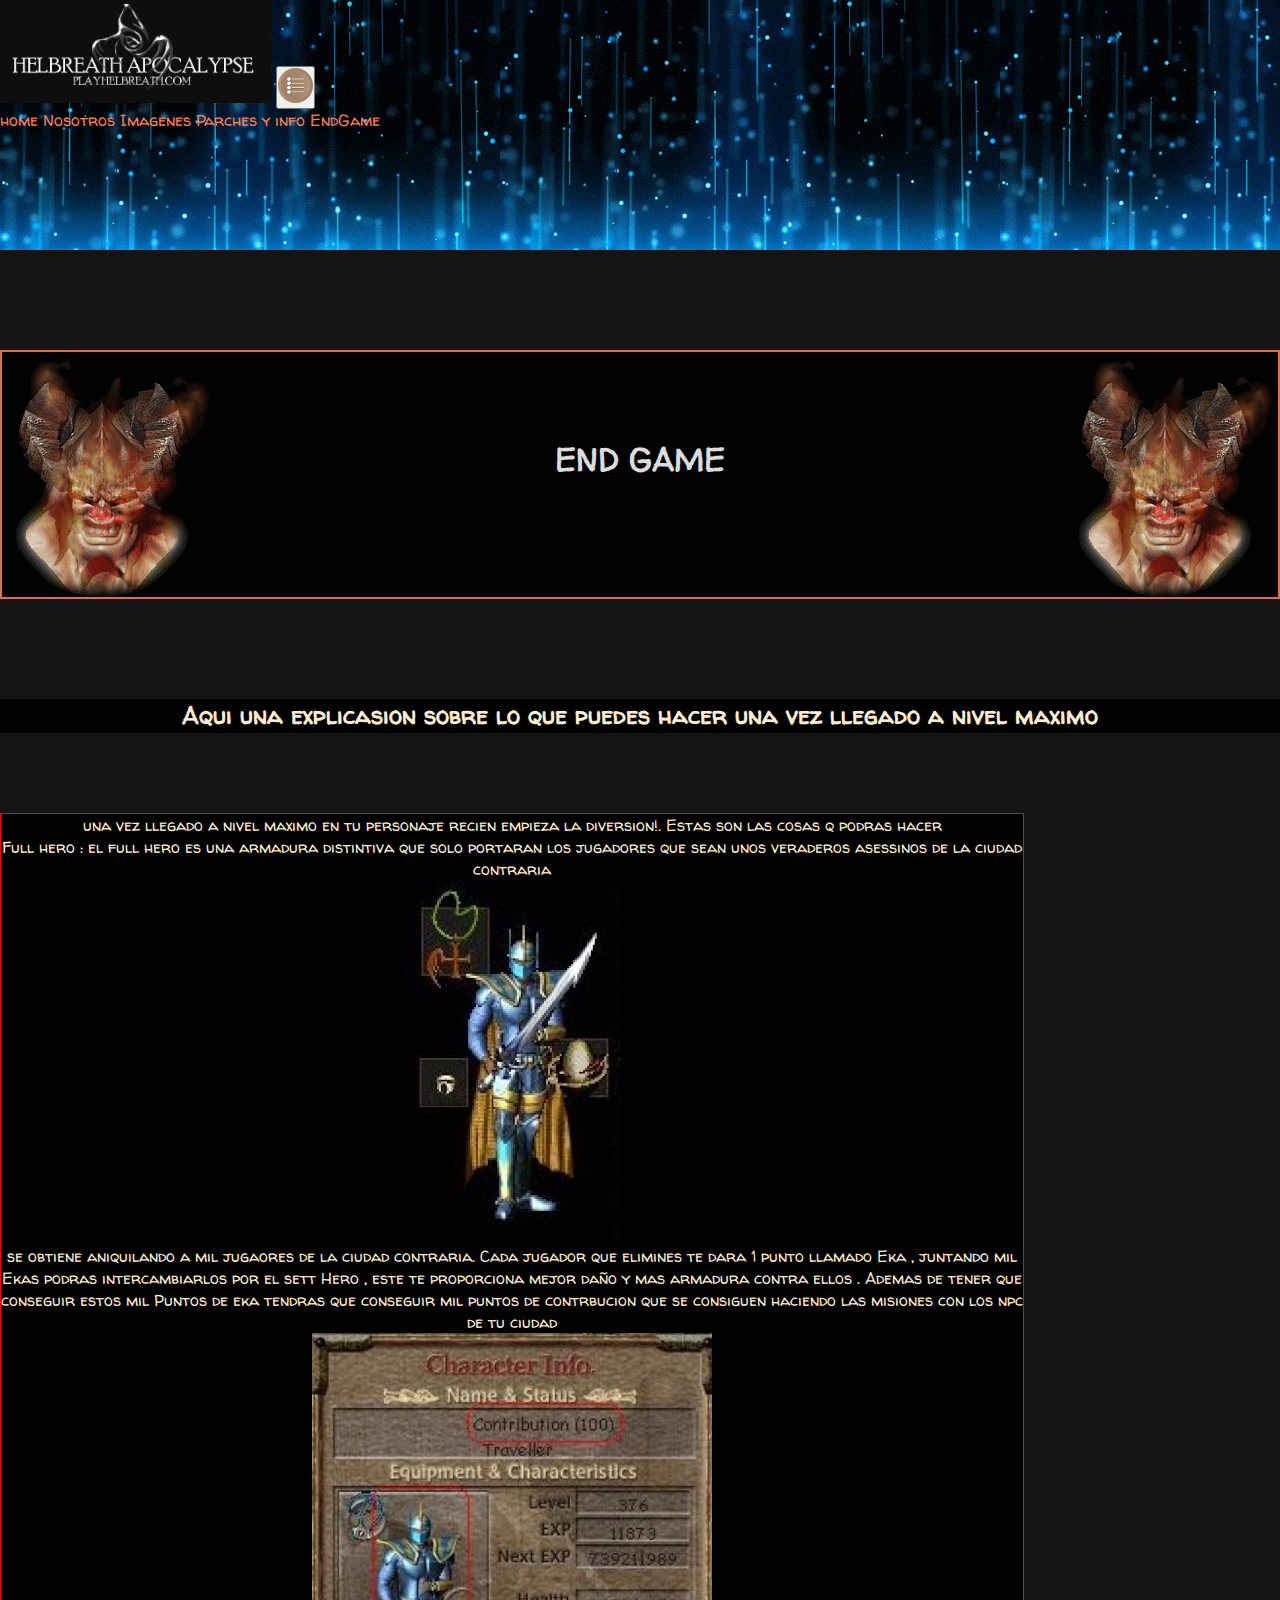
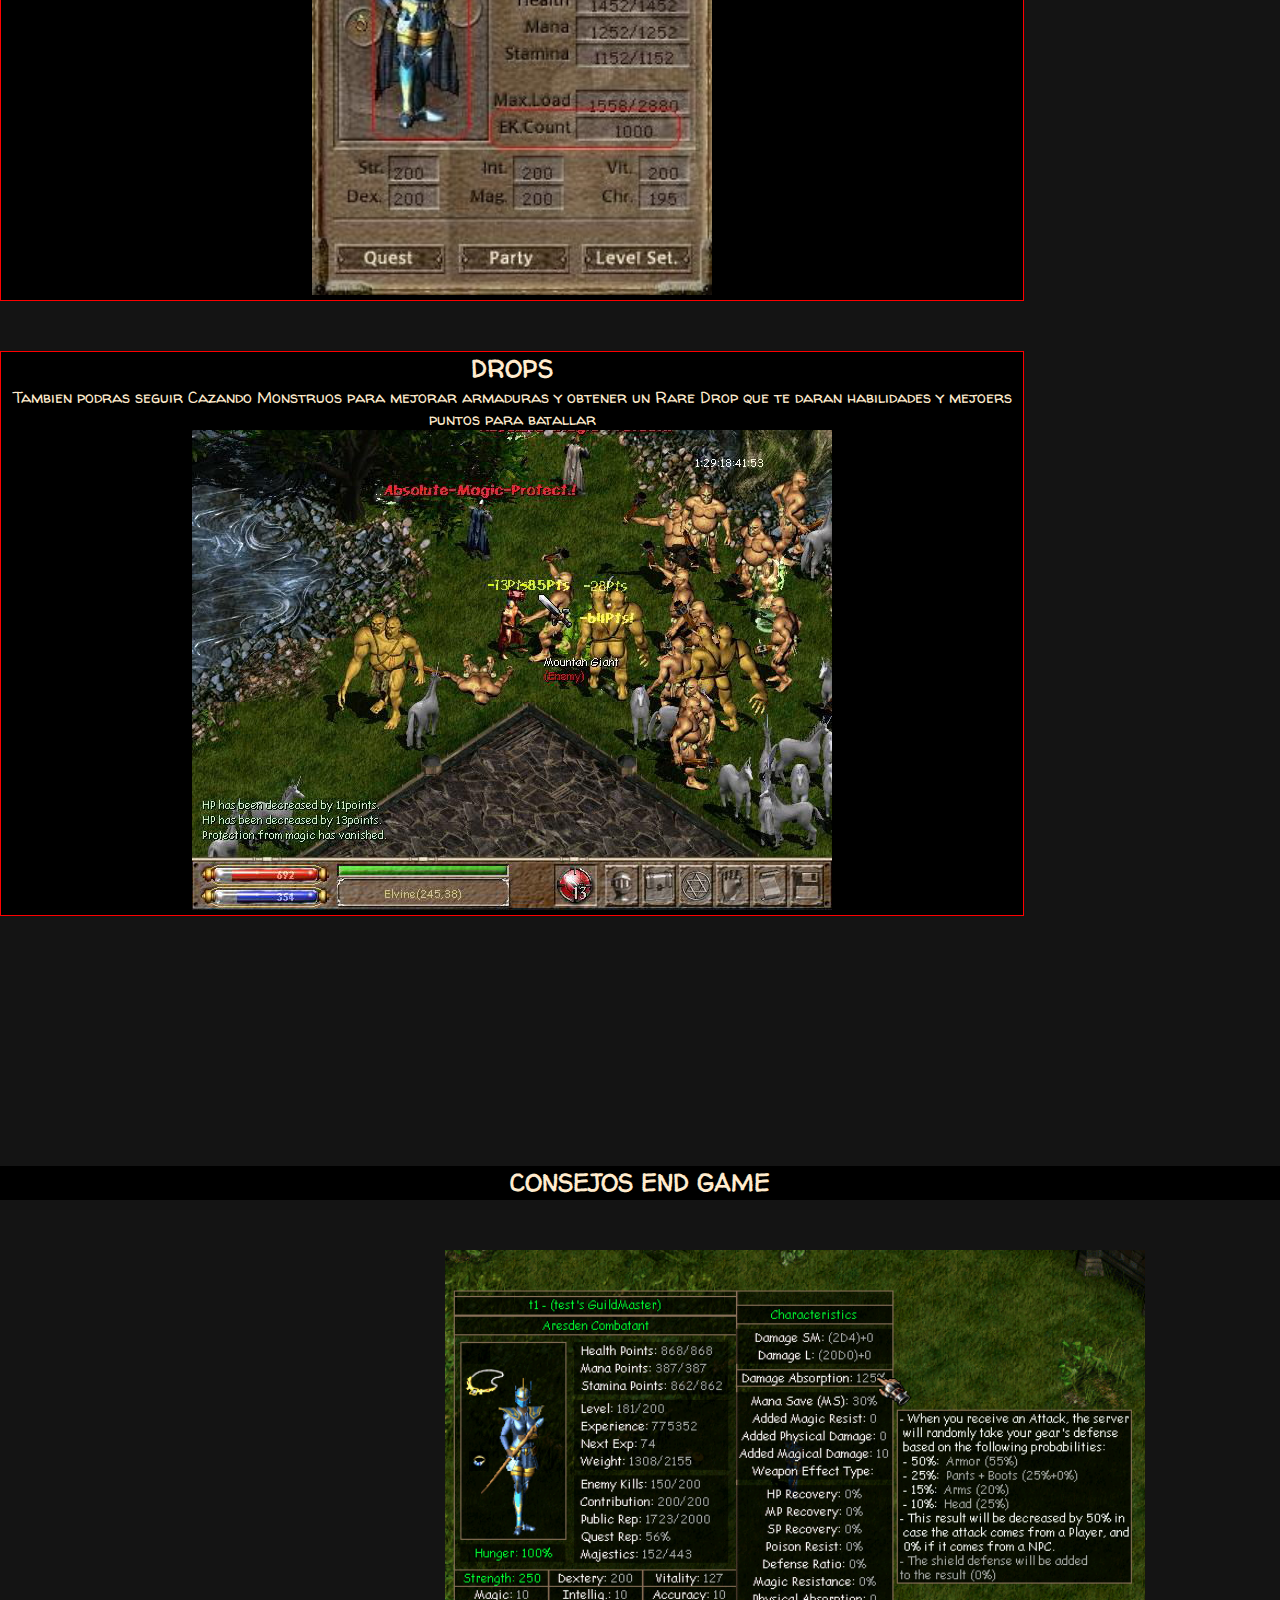
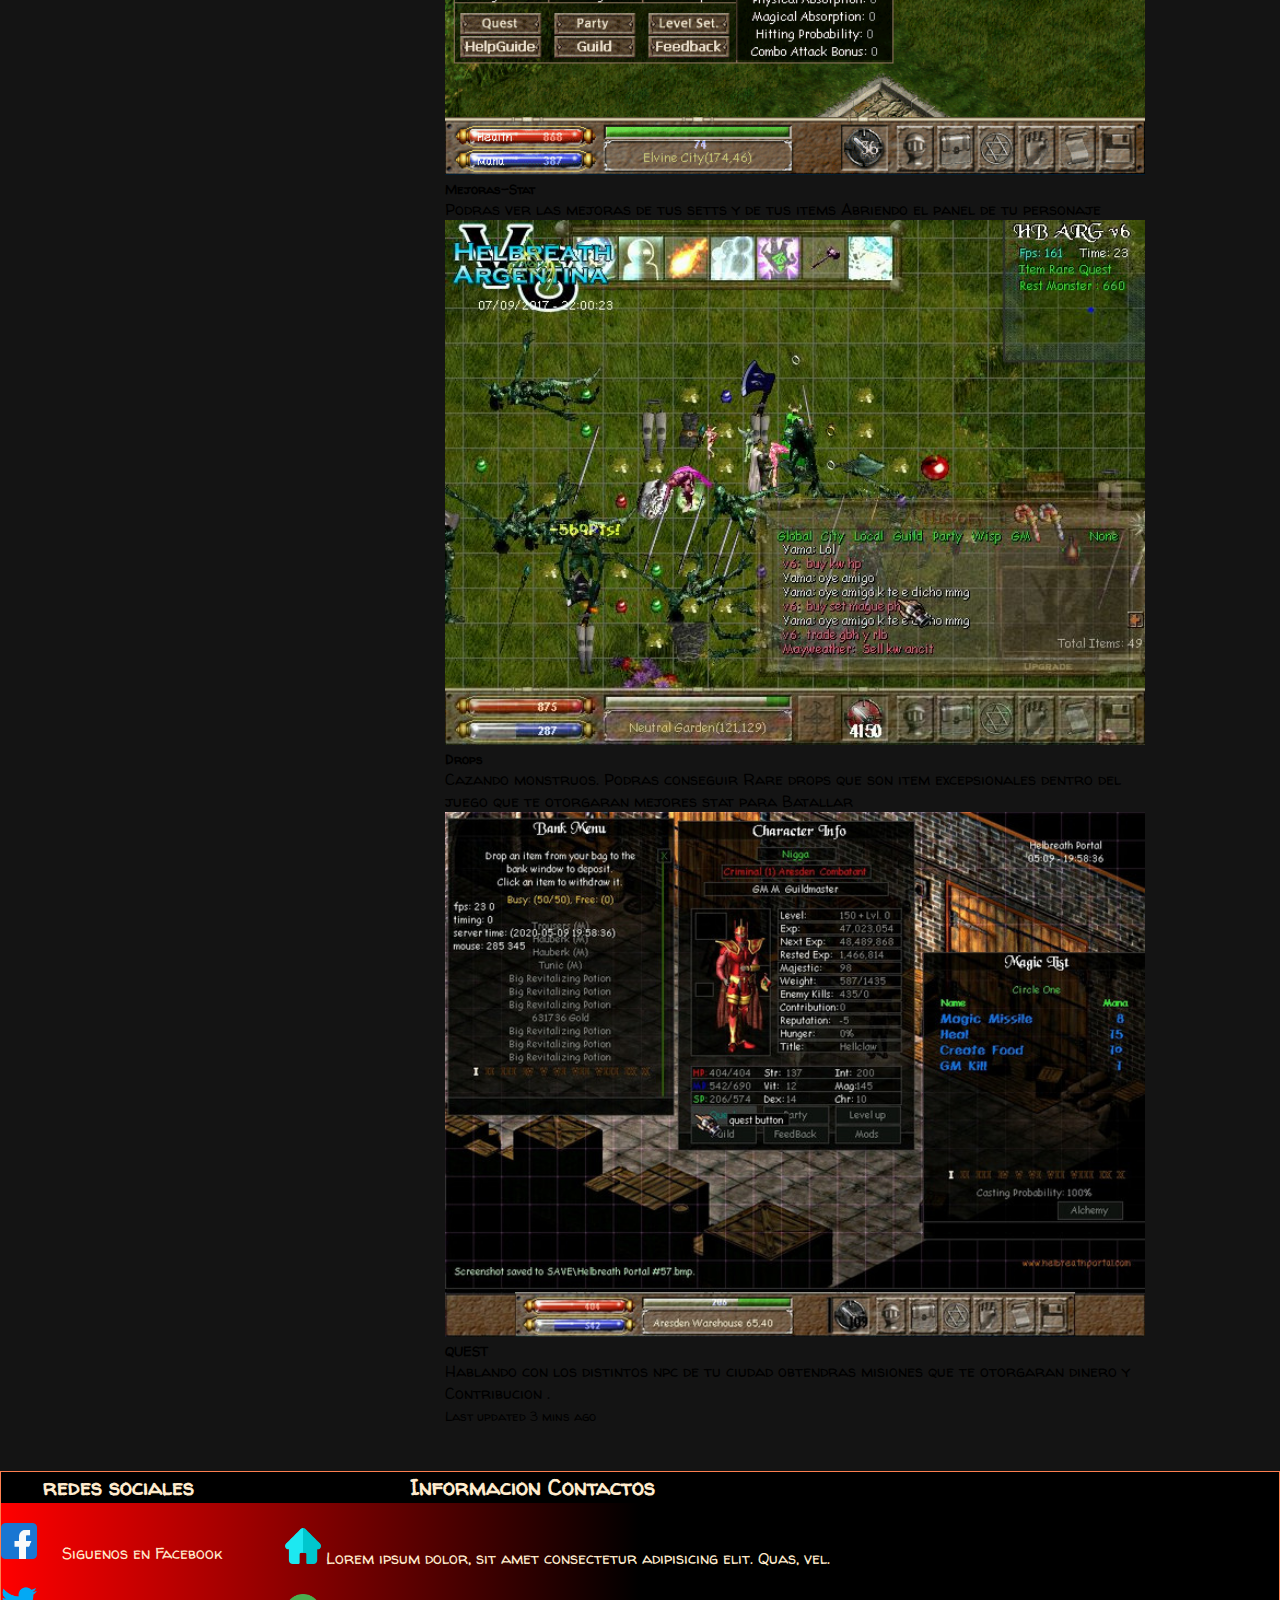
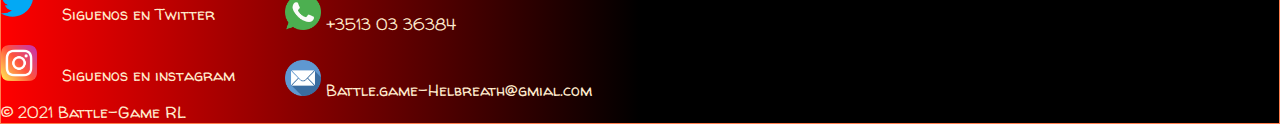
==== commit 48183b11: "actualize pagina completa" ====
--- a/pages/EndGame.html
+++ b/pages/EndGame.html
@@ -18,46 +18,42 @@
 </head>
 <body>
 
-   <!--ACA ESTA EL ENCABEZADO DE LA PAGINA CON EL MENU DE NAVEGACION -->
-   <header class="header">
-    <nav class="header__navbar navbar-expand-lg navbar-dark bg-dark">
-        <div class="container-fluid">
-          <a class="header__logo" href="#"><img src="../imagenes/galeria de img/logo2.png" alt=""></a>
-          <button class="navbar-toggler" type="button" data-bs-toggle="collapse" data-bs-target="#navbarNavDropdown" aria-controls="navbarNavDropdown" aria-expanded="false" aria-label="Toggle navigation">
-            <span class="navbar-toggler-icon"></span>
-          </button>
-          <div class="collapse navbar-collapse" id="navbarNavDropdown">
-            <ul class="navbar-nav">
-              <li class="nav-item">
-                <a class="nav-link active" aria-current="page" href="../index.html">Home</a>
-              </li>
-              <li class="nav-item">
-                <a class="nav-link" href="./nosotros.html">Nosotros</a>
-              </li>
-              <li class="nav-item">
-                <a class="nav-link" href="./gemplay-images.html">imagenes</a>
-              </li>
-              <li class="nav-item">
-                <a class="nav-link" href="./parches.html">Parches y info</a>
-              </li>
-              <li class="nav-item">
-                <a class="nav-link" href="./EndGame.html">EndGame</a>
-              </li>
-            </ul>
-          </div>
+ <!--ACA ESTA EL ENCABEZADO DE LA PAGINA CON EL MENU DE NAVEGACION -->
+ <header class="header">
+
+  <nav class="bg-edit navbar navbar-expand-lg ">
+    <div class="container-fluid">
+      <a class="navbar-brand" href="#"> <img src="../imagenes/galeria de img/logo2.png" alt="logo de pagina"></a>
+      <button class="navbar-toggler" type="button" data-bs-toggle="collapse" data-bs-target="#navbarNavAltMarkup" aria-controls="navbarNavAltMarkup" aria-expanded="false" aria-label="Toggle navigation">
+        <span class="navbar-toggler-icon"> <img src="../imagenes/img.index/navegacion 2.png" alt=""></span>
+      </button>
+      <div class="collapse navbar-collapse justify-content-center" id="navbarNavAltMarkup">
+        <div class="navbar-nav">
+          <a class="nav-link " aria-current="page" href="../index.html">home</a>
+          <a class="nav-link " aria-current="page" href="./nosotros.html">Nosotros</a>
+          <a class="nav-link " aria-current="page" href="./gemplay-images.html">Imagenes</a>
+          <a class="nav-link " aria-current="page" href="./parches.html">Parches y info</a>
+          <a class="nav-link " aria-current="page" href="./EndGame.html">EndGame</a>
         </div>
-      </nav>
-    </header>
+      </div>
+    </div>
+  </nav>
+
+  </header>
 
 
 
-    <section class="titulo">
-      <div>
-        <h1 class="animate__animated animate__fadeInLeft">END GAME</h1>
-      </div>
-    </section>
-        
-        
+  <section>
+            
+    <div class="bichos">
+      <img src="../imagenes/galeria de img/n79hPaL.gif" alt="imagen gif de abbadon mob">
+      <h1 class="animate__animated animate__fadeInLeft">END GAME</h1>
+      
+      <img class="dragonete" src="../imagenes/galeria de img/n79hPaL.gif" alt="imagen gif de dragon mob">
+    </div>
+    
+  </section>
+    
         
         
   <main>
--- a/css/style.css
+++ b/css/style.css
@@ -8,13 +8,39 @@
 }
 
 body {
-  background-color: #051518;
+  background-color: #141414;
 }
 
 /*header y menu */
 header {
   height: 250px;
   background-image: url(../imagenes/gemplay-images/bluefontq.gif);
+}
+
+.nav-link {
+  color: coral;
+}
+
+.navbar-toggler {
+  color: coral;
+}
+
+.navbar-toggler-icon img {
+  width: 35px;
+}
+
+.bichos {
+  display: flex;
+  justify-content: space-between;
+  background-color: black;
+  border: 2px solid coral;
+  opacity: 85%;
+  margin-top: 100px;
+  margin-bottom: 100px;
+}
+
+.bichos h1 {
+  padding: 85px;
 }
 
 /* efectos */
@@ -71,7 +97,7 @@
 }
 
 .info__titular {
-  color: blue;
+  color: blanchedalmond;
   text-align: center;
 }
 
@@ -92,7 +118,7 @@
 .history .history__cap1 {
   background-color: black;
   color: blanchedalmond;
-  border: solid 2px red;
+  border: solid 2px coral;
   margin-bottom: 50px;
 }
 .history .history__titular {
@@ -114,7 +140,7 @@
 .history3 .history3__cap3 {
   background-color: black;
   color: blanchedalmond;
-  border: solid 2px yellow;
+  border: solid 2px coral;
   margin-bottom: 50px;
 }
 .history3 .history3__titular {
@@ -125,7 +151,7 @@
 .history4 .history4__cap4 {
   background-color: black;
   color: blanchedalmond;
-  border: solid 2px green;
+  border: solid 2px coral;
   margin-bottom: 50px;
 }
 .history4 .history4__titular {
@@ -136,7 +162,7 @@
 .history5 .history5__cap5 {
   background-color: black;
   color: blanchedalmond;
-  border: solid 2px crimson;
+  border: solid 2px coral;
 }
 .history5 .history5__titular {
   color: crimson;
@@ -144,8 +170,8 @@
 
 /*Parches info pag */
 #ParchesInfo .info1 {
-  color: blanchedalmond;
-  background-color: darkblue;
+  color: red;
+  background-color: #050505;
   border: 1px solid coral;
   margin-bottom: 10px;
 }
@@ -158,6 +184,7 @@
   color: red;
   background-color: black;
   border: 1px solid coral;
+  text-align: center;
 }
 
 /* Gemplay-imagenes pag */
@@ -347,4 +374,18 @@
     width: 390px;
     margin: 10px;
   }
+
+  .end {
+    width: 100%;
+    max-width: 410px;
+    margin-left: 1px;
+  }
+
+  #drops {
+    display: none;
+  }
+
+  footer {
+    display: none;
+  }
 }/*# sourceMappingURL=style.css.map */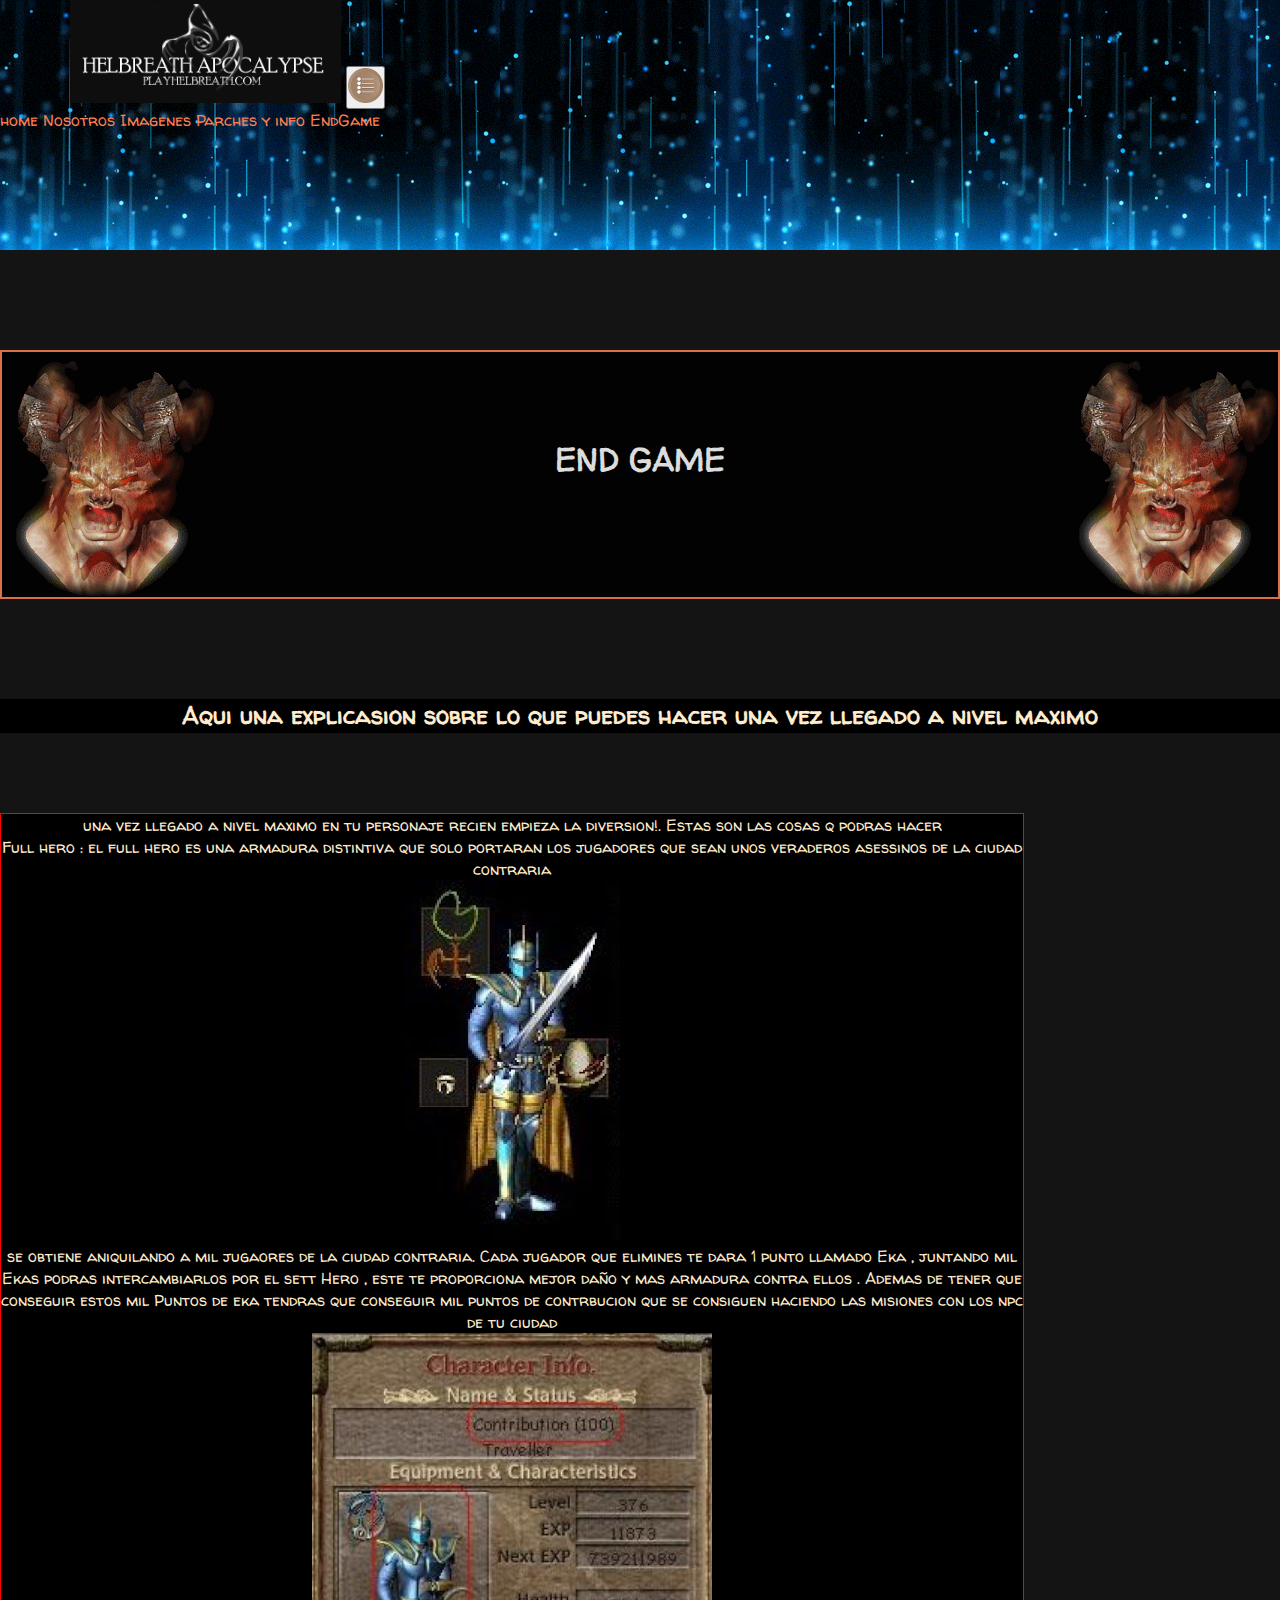
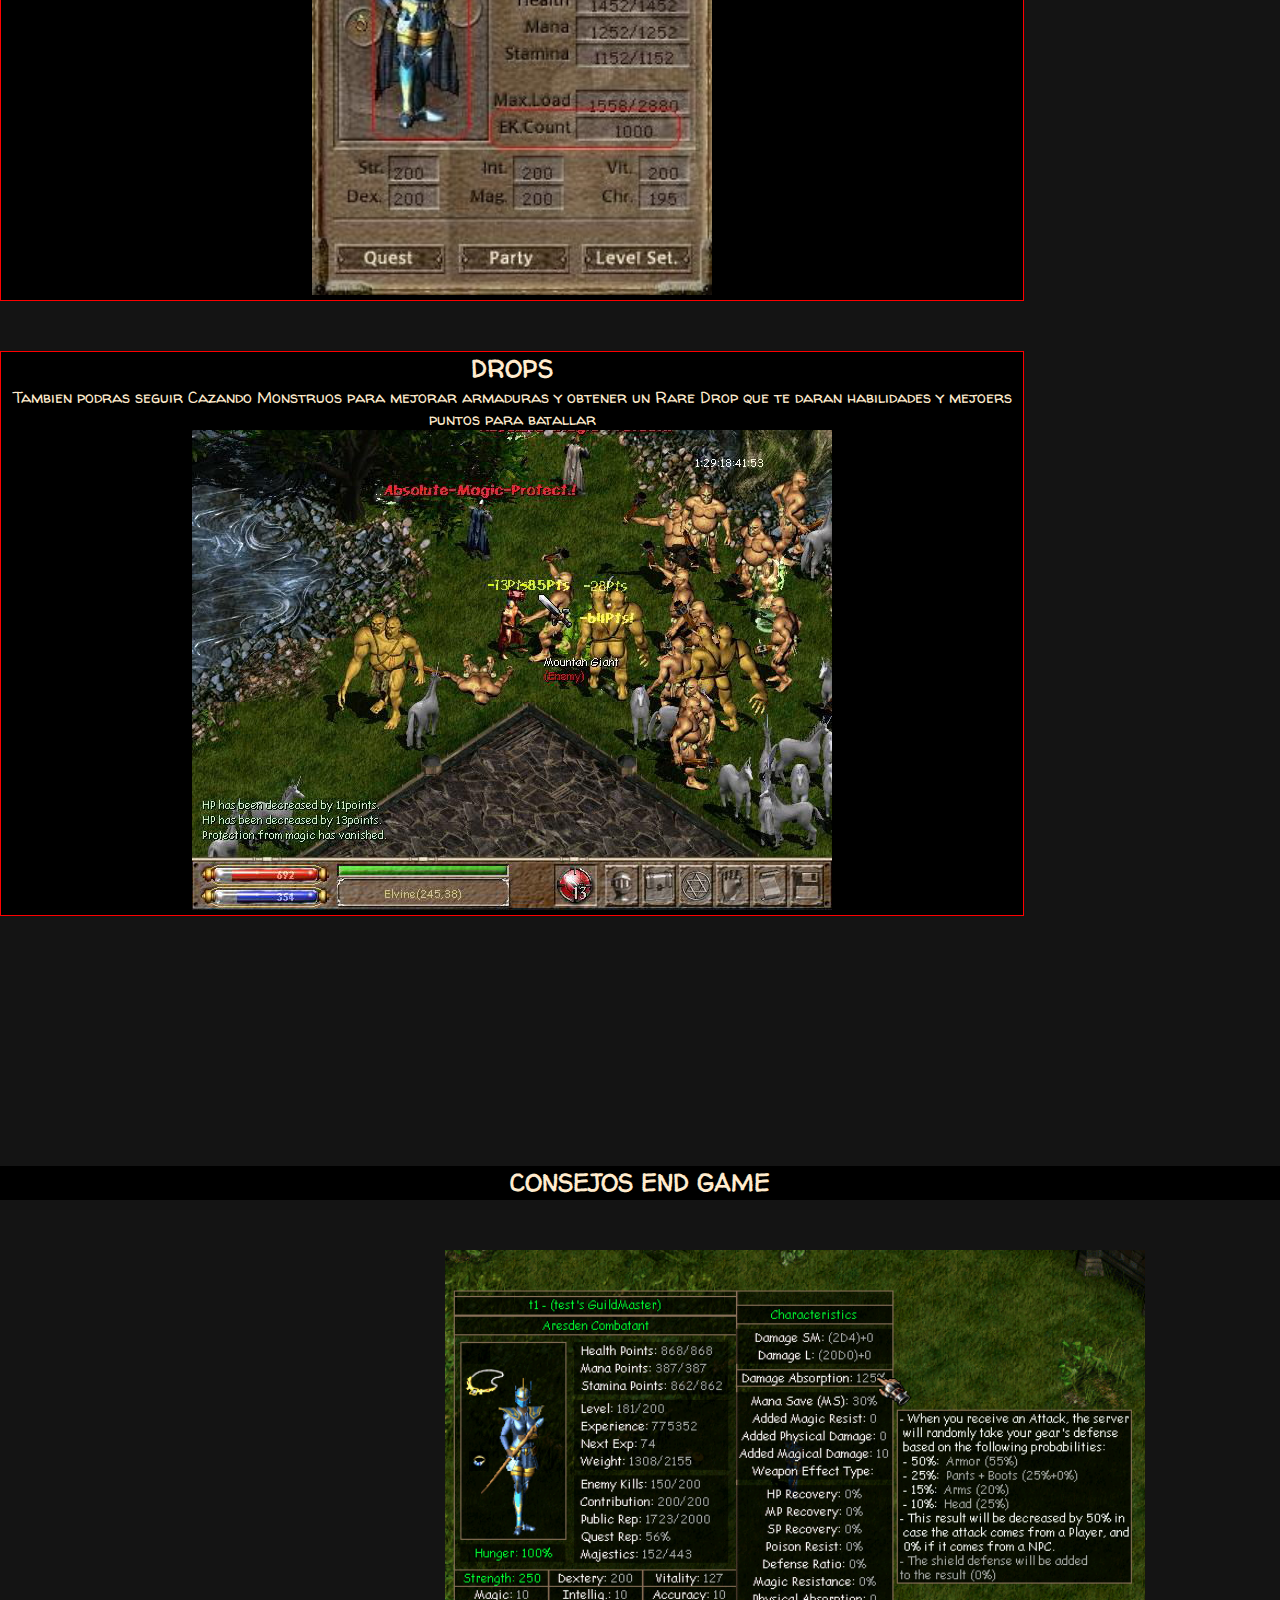
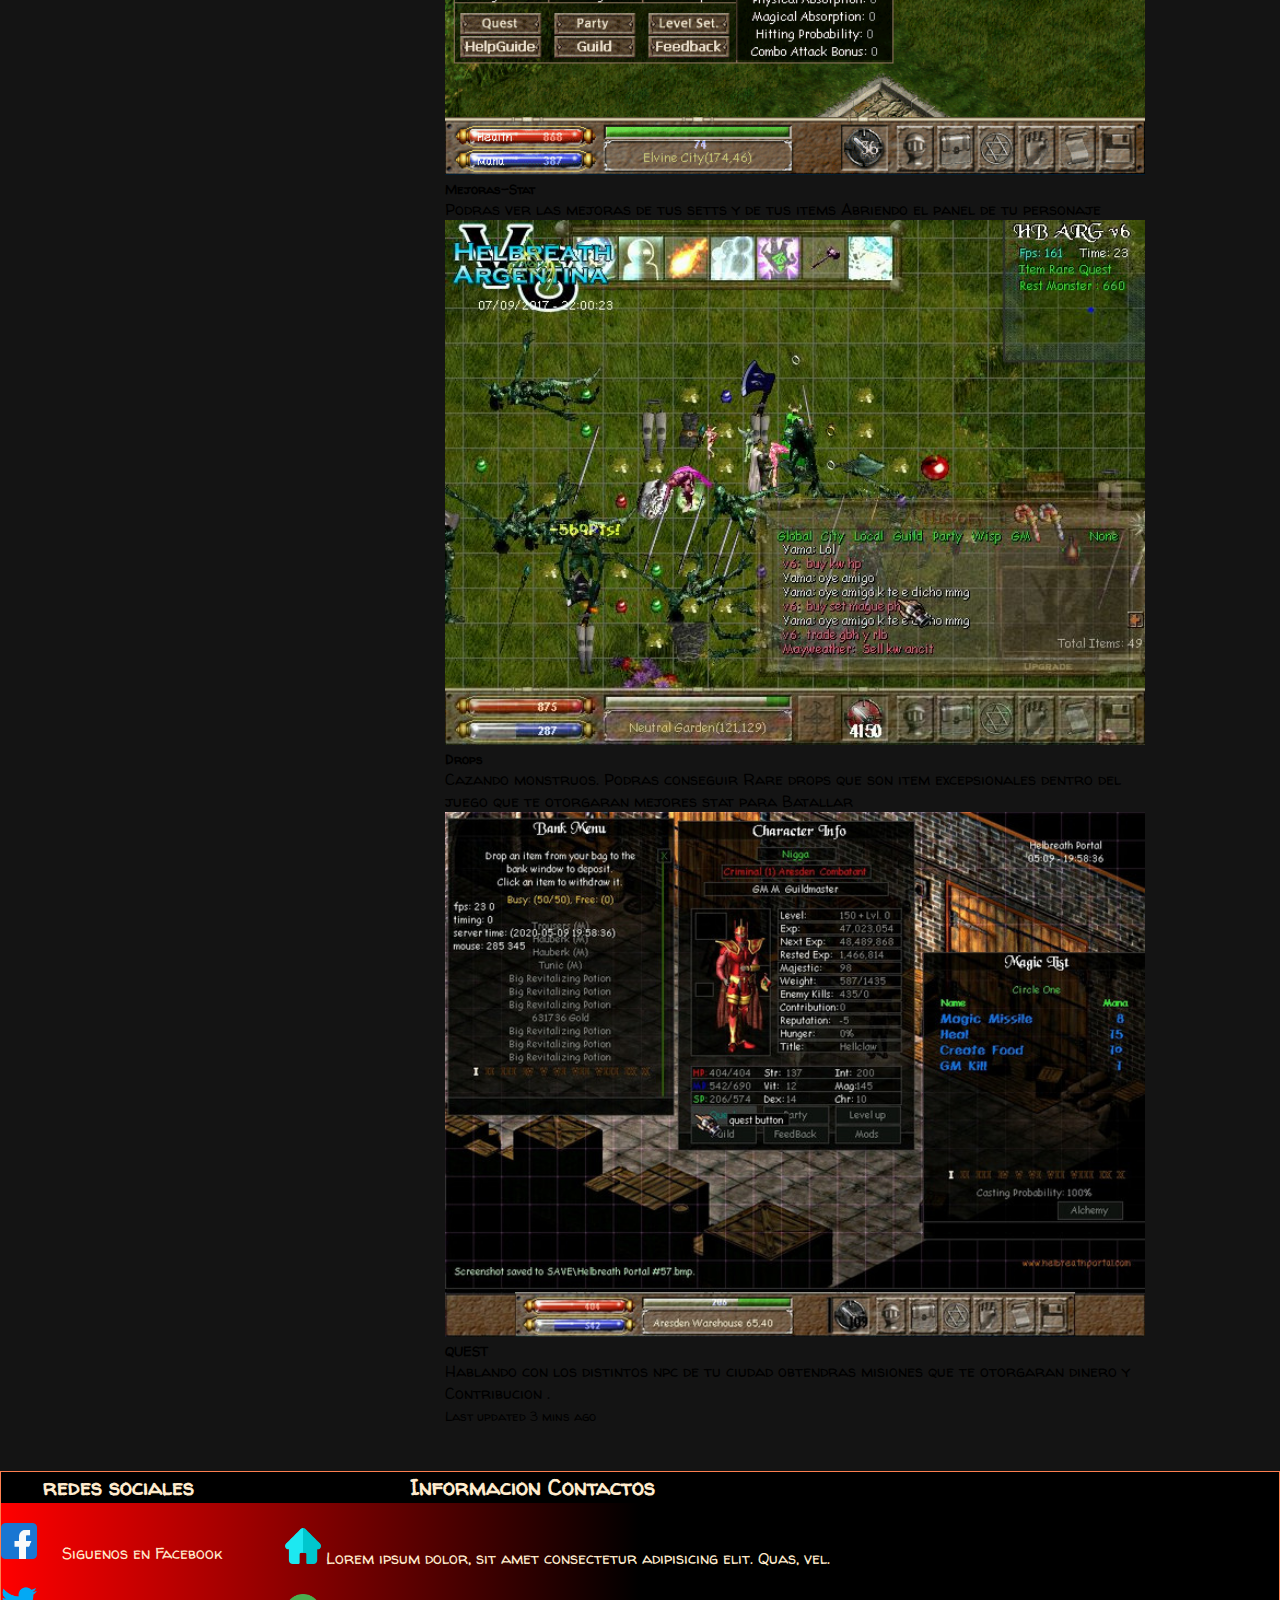
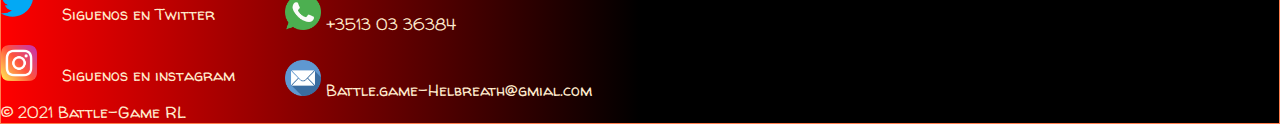
==== commit 2e1dca3d: "actualize secciones y html" ====
--- a/pages/EndGame.html
+++ b/pages/EndGame.html
@@ -55,7 +55,7 @@
   </section>
     
         
-        
+        <!-- CONSEJOS ENDGAME-->
   <main>
           
     <h2>Aqui una explicasion sobre lo que puedes hacer una vez llegado a nivel maximo</h2>
--- a/css/style.css
+++ b/css/style.css
@@ -27,6 +27,14 @@
 
 .navbar-toggler-icon img {
   width: 35px;
+}
+
+.bg-edit {
+  background-image: url(../imagenes/gemplay-images/bluefontq.gif);
+}
+
+.navbar-brand {
+  padding-left: 70px;
 }
 
 .bichos {
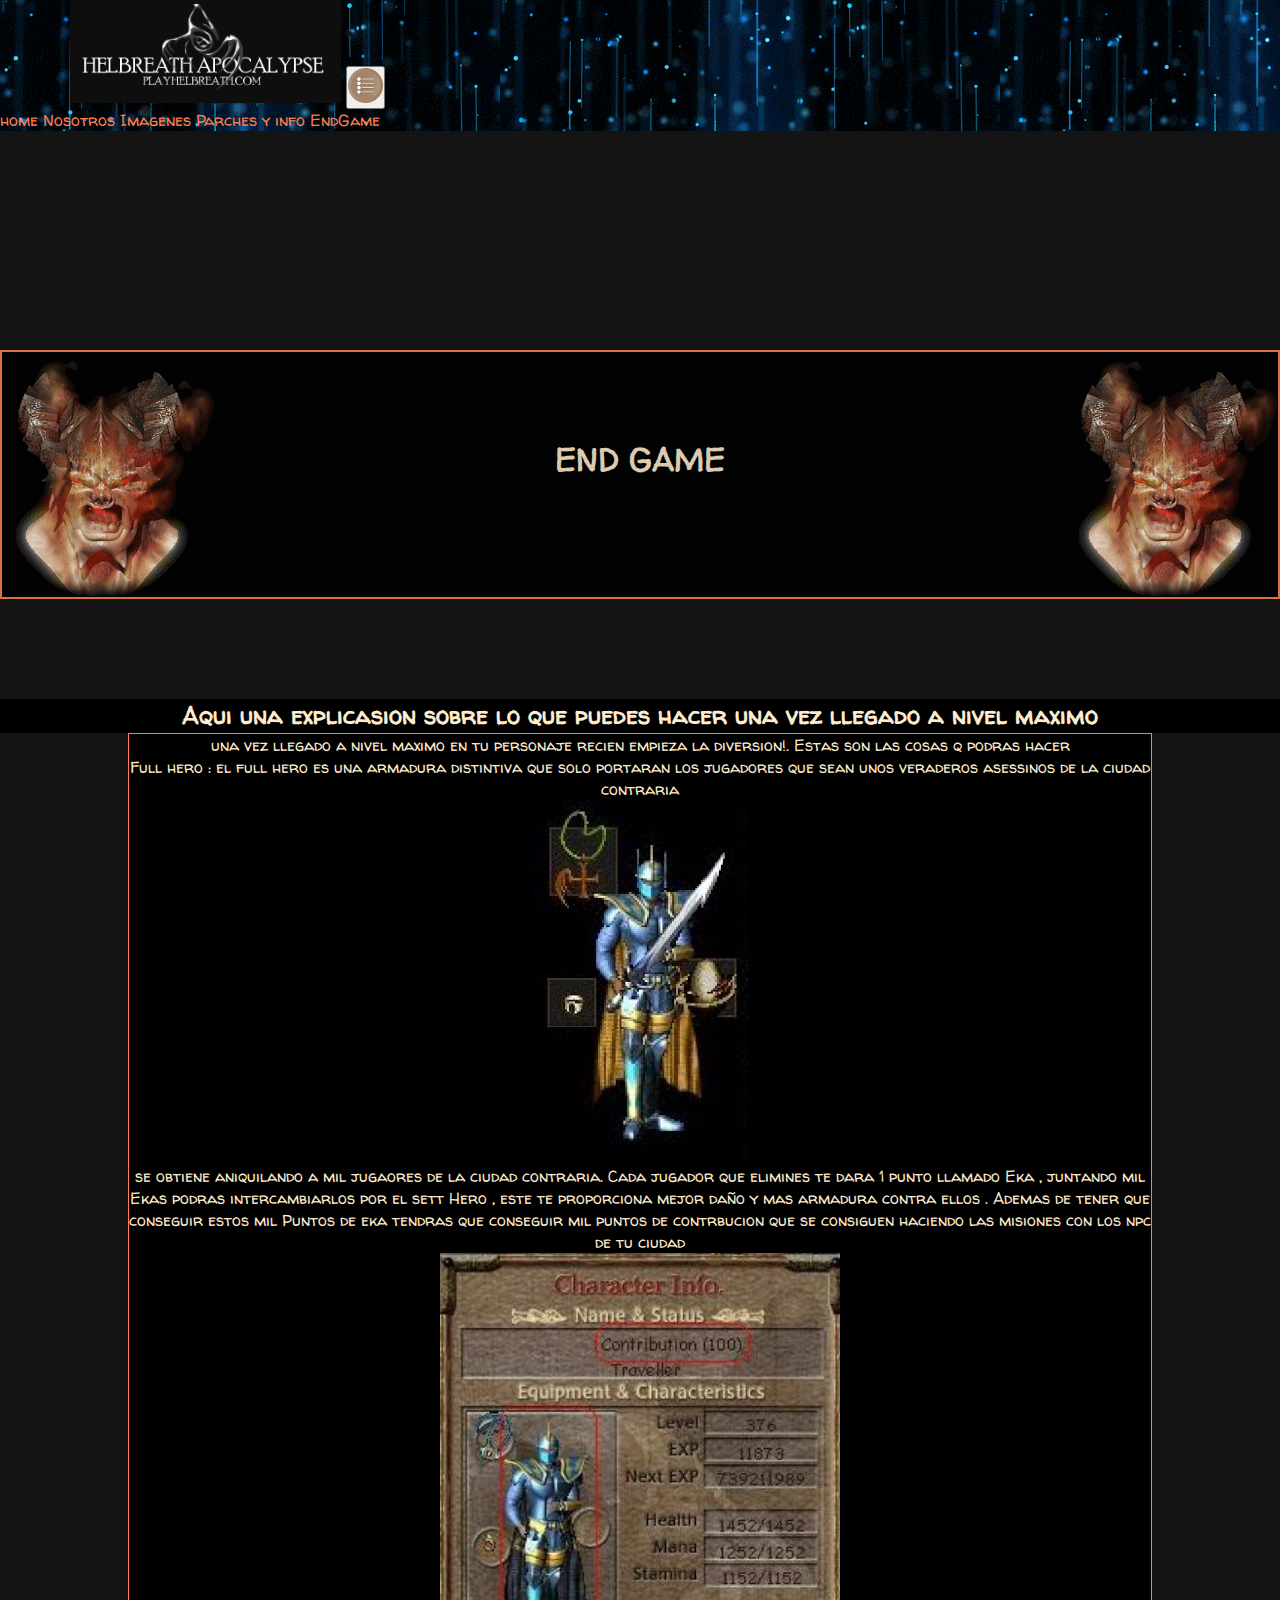
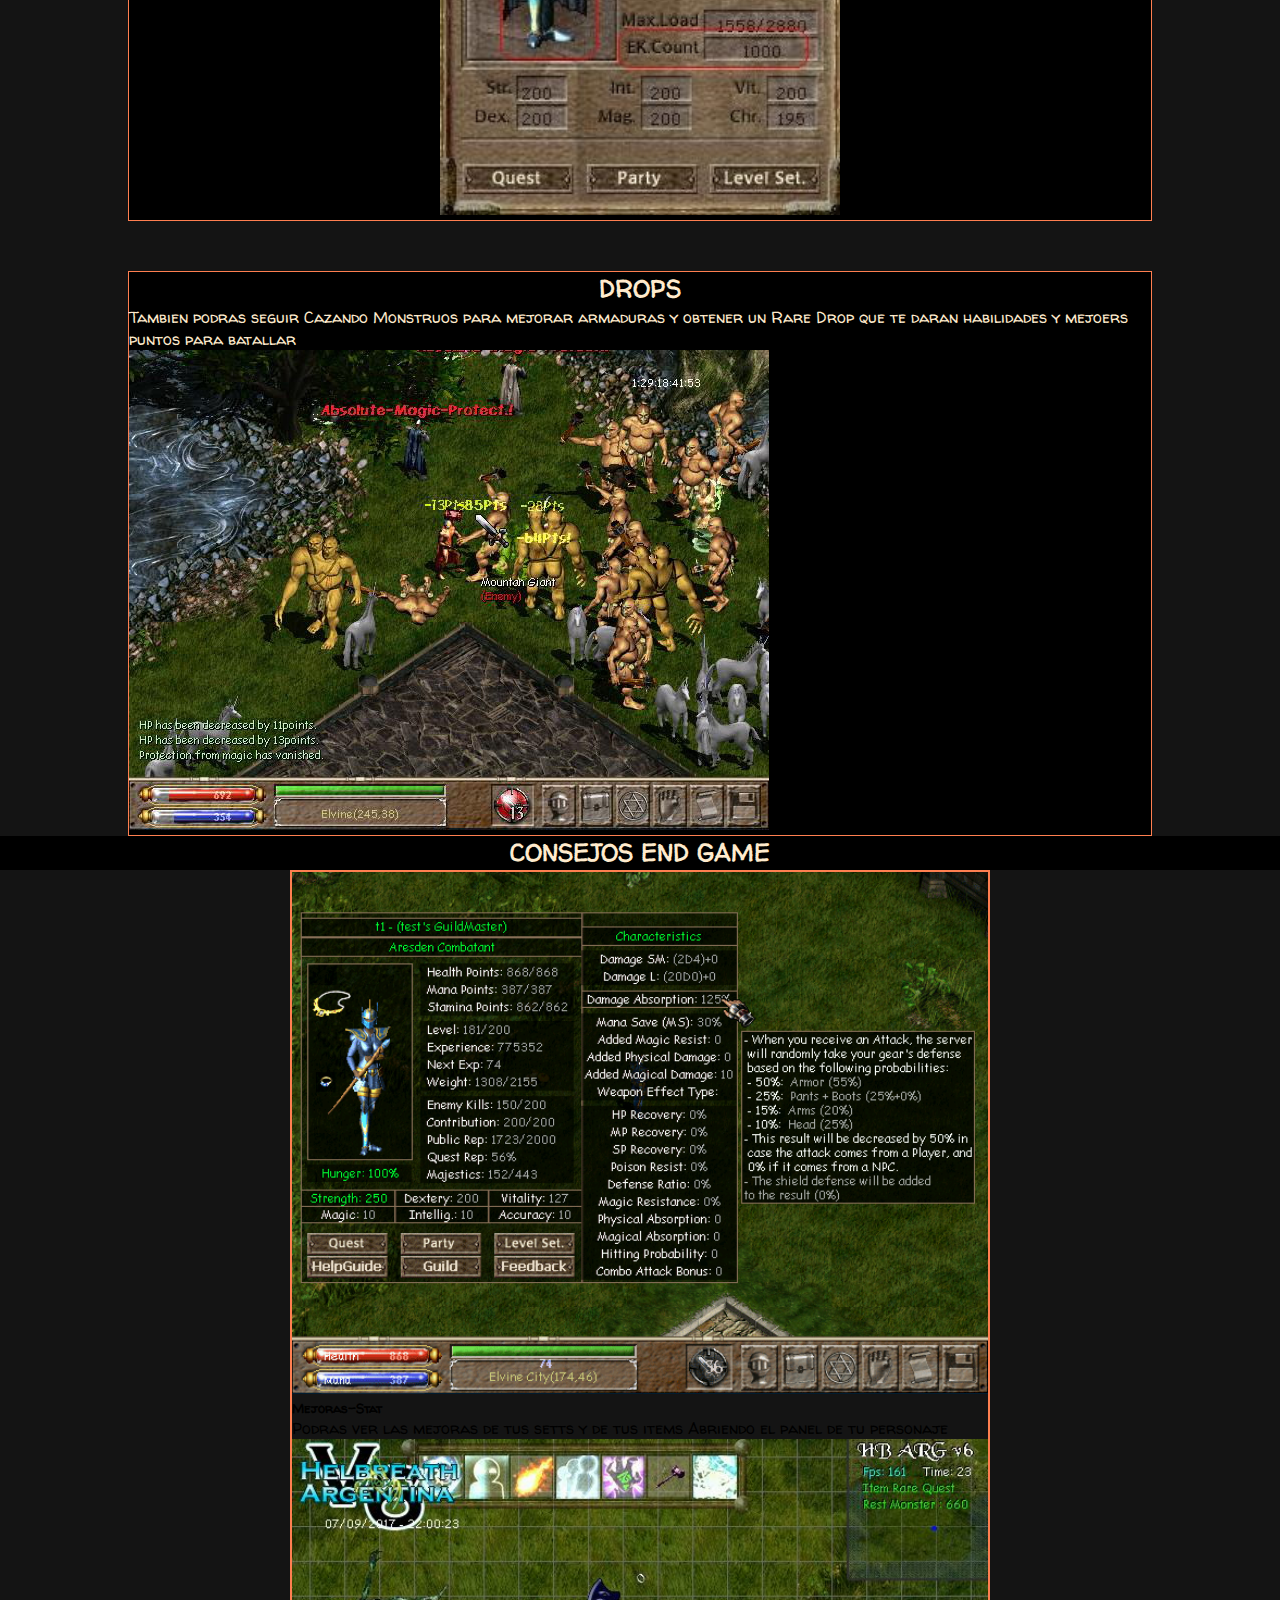
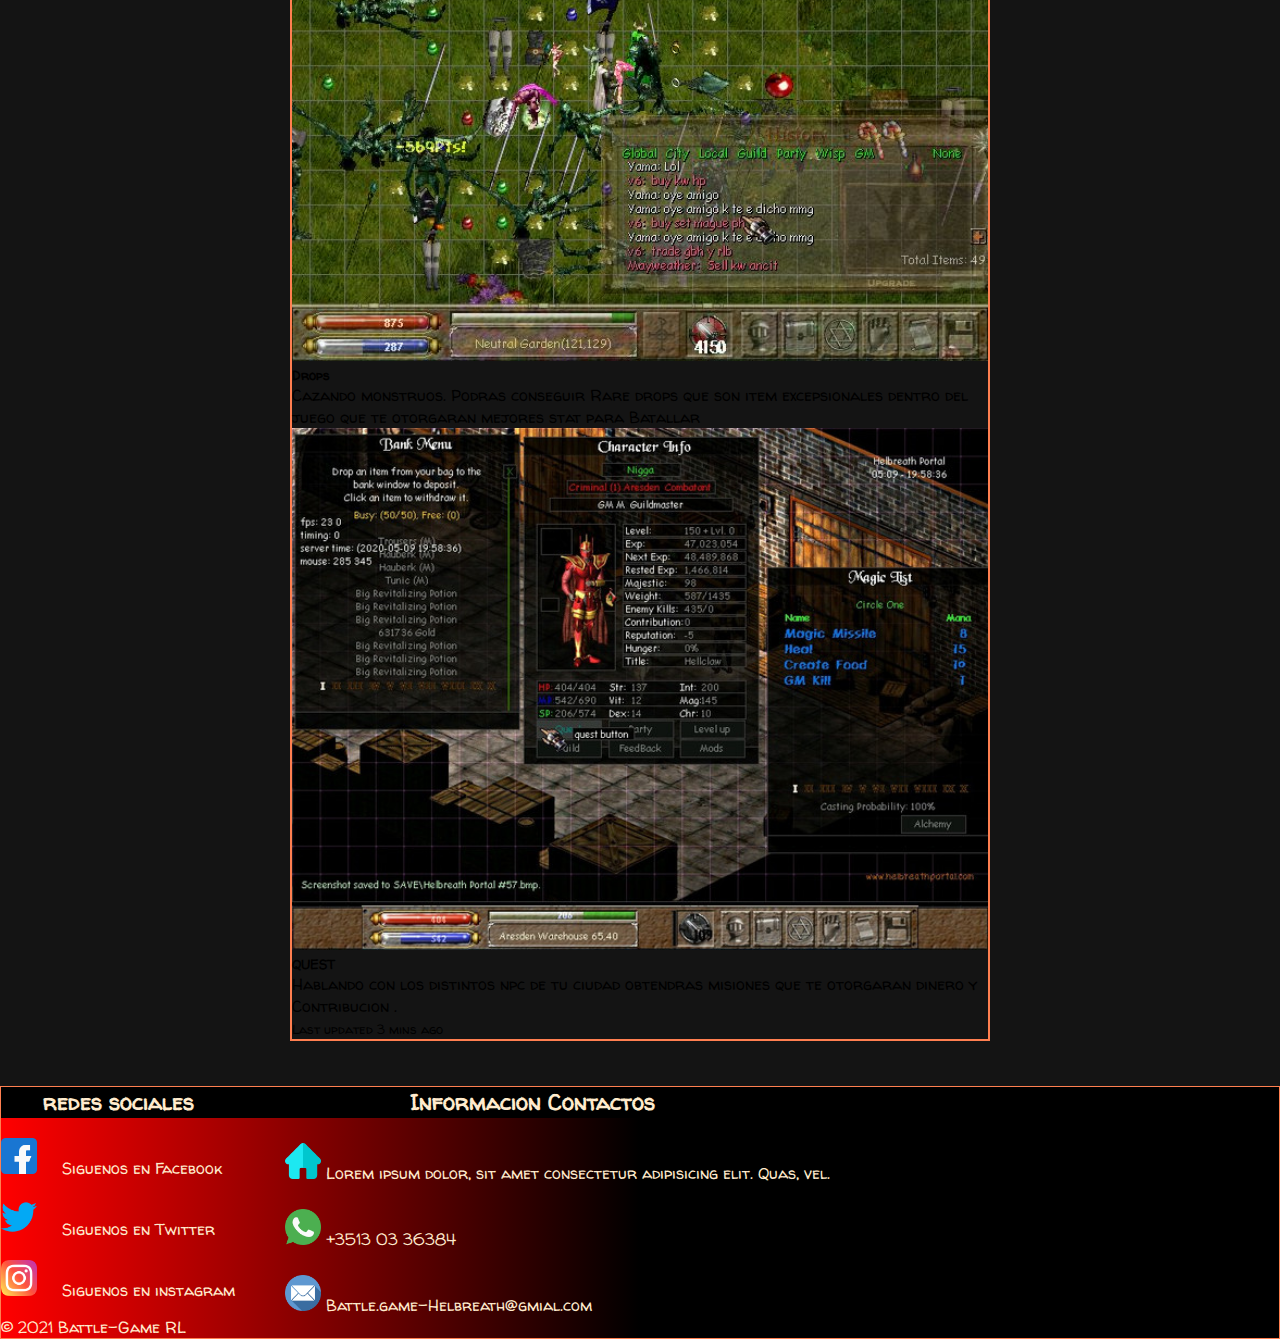
==== commit 3a3de5c5: "actualize todas las secciones de mi pagina" ====
--- a/pages/EndGame.html
+++ b/pages/EndGame.html
@@ -4,7 +4,7 @@
     <meta charset="UTF-8">
     <meta http-equiv="X-UA-Compatible" content="IE=edge">
     <meta name="viewport" content="width=device-width, initial-scale=1.0">
-    <link href="https://cdn.jsdelivr.net/npm/bootstrap@5.1.0/dist/css/bootstrap.min.css" rel="stylesheet" integrity="sha384-KyZXEAg3QhqLMpG8r+8fhAXLRk2vvoC2f3B09zVXn8CA5QIVfZOJ3BCsw2P0p/We" crossorigin="anonymous">
+    <link href="https://cdn.jsdelivr.net/npm/bootstrap@5.1.2/dist/css/bootstrap.min.css" rel="stylesheet" integrity="sha384-uWxY/CJNBR+1zjPWmfnSnVxwRheevXITnMqoEIeG1LJrdI0GlVs/9cVSyPYXdcSF" crossorigin="anonymous">
     <link rel="stylesheet" href="../css/style.css">
     <link
     rel="stylesheet"
@@ -57,16 +57,20 @@
         
         <!-- CONSEJOS ENDGAME-->
   <main>
-          
-    <h2>Aqui una explicasion sobre lo que puedes hacer una vez llegado a nivel maximo</h2>
-    <div class="end">
-        <p> una vez llegado a nivel maximo en tu personaje recien empieza la diversion!. Estas son las cosas q podras hacer</p>
-        <p>Full hero : el full hero es una armadura distintiva que solo portaran los jugadores que sean unos veraderos asessinos de la ciudad contraria </p>
-        <img src="../imagenes/gemplay-images/fullhero.jpg" alt="">
-        <p>se obtiene aniquilando a mil jugaores de la ciudad contraria. Cada jugador que elimines te dara 1 punto llamado Eka , juntando mil Ekas podras intercambiarlos por el sett Hero , este te proporciona mejor daño y mas armadura contra ellos .  
-          Ademas de tener que conseguir estos mil Puntos de eka tendras que conseguir mil puntos de contrbucion que se consiguen haciendo las misiones con los npc de tu ciudad </p>
-          <img class="contri" src="../imagenes/gemplay-images/fullhero2 (1).jpg" alt="">
-    </div>
+        <section>
+
+          <h2>Aqui una explicasion sobre lo que puedes hacer una vez llegado a nivel maximo</h2>
+          <div class="end">
+            <p> una vez llegado a nivel maximo en tu personaje recien empieza la diversion!. Estas son las cosas q podras hacer</p>
+            <p>Full hero : el full hero es una armadura distintiva que solo portaran los jugadores que sean unos veraderos asessinos de la ciudad contraria </p>
+            <img src="../imagenes/gemplay-images/fullhero.jpg" alt="">
+            <p>se obtiene aniquilando a mil jugaores de la ciudad contraria. Cada jugador que elimines te dara 1 punto llamado Eka , juntando mil Ekas podras intercambiarlos por el sett Hero , este te proporciona mejor daño y mas armadura contra ellos .  
+              Ademas de tener que conseguir estos mil Puntos de eka tendras que conseguir mil puntos de contrbucion que se consiguen haciendo las misiones con los npc de tu ciudad </p>
+              <img class="contri" src="../imagenes/gemplay-images/fullhero2 (1).jpg" alt="">
+          </div>
+
+
+        </section>  
     
     
     <section id="drops">
@@ -83,7 +87,7 @@
     
     <div class="card-group1">
       <div class="card">
-        <img src="../imagenes/gemplay-images/FULL HERO 3.png" class="card-img-top" alt="...">
+        <img src="../imagenes/gemplay-images/FULL HERO 3.png" class="card-img-top" alt="CONSEJOS end game ">
         <div class="card-body">
           <h5 class="card-title">Mejoras-Stat</h5>
           <p class="card-text">Podras ver las mejoras de tus setts y de tus items Abriendo el panel de tu personaje</p>
@@ -91,7 +95,7 @@
         </div>
       </div>
       <div class="card">
-        <img src="../imagenes/gemplay-images/hunting.jpg" class="card-img-top" alt="...">
+        <img src="../imagenes/gemplay-images/hunting.jpg" class="card-img-top" alt="CONSEJOS end game">
         <div class="card-body">
           <h5 class="card-title">Drops</h5>
           <p class="card-text">Cazando monstruos. Podras conseguir Rare drops que son item excepsionales dentro del juego que te otorgaran mejores stat para Batallar</p>
@@ -99,7 +103,7 @@
         </div>
       </div>
       <div class="card">
-        <img src="../imagenes/gemplay-images/full hero Ares.jpg" class="card-img-top" alt="...">
+        <img src="../imagenes/gemplay-images/full hero Ares.jpg" class="card-img-top" alt="CONSEJOS end game">
         <div class="card-body">
           <h5 class="card-title">QUEST</h5>
           <p class="card-text">Hablando con los distintos npc de tu ciudad obtendras misiones que te otorgaran dinero y Contribucion .</p>
@@ -165,6 +169,6 @@
     </div>
   </footer>
   </section>
-
+  <script src="https://cdn.jsdelivr.net/npm/bootstrap@5.1.2/dist/js/bootstrap.bundle.min.js" integrity="sha384-kQtW33rZJAHjgefvhyyzcGF3C5TFyBQBA13V1RKPf4uH+bwyzQxZ6CmMZHmNBEfJ" crossorigin="anonymous"></script>
   </body>
   </html>--- a/css/style.css
+++ b/css/style.css
@@ -14,7 +14,6 @@
 /*header y menu */
 header {
   height: 250px;
-  background-image: url(../imagenes/gemplay-images/bluefontq.gif);
 }
 
 .nav-link {
@@ -49,6 +48,7 @@
 
 .bichos h1 {
   padding: 85px;
+  color: blanchedalmond;
 }
 
 /* efectos */
@@ -95,6 +95,8 @@
   color: greenyellow;
   text-align: center;
   margin-bottom: 50px;
+  padding-left: 5px;
+  padding-right: 5px;
 }
 
 .info .info__nosotros2 {
@@ -102,6 +104,8 @@
   color: blanchedalmond;
   border: 2px solid coral;
   border-radius: 9px;
+  padding-left: 20px;
+  padding-right: 20px;
 }
 
 .info__titular {
@@ -121,6 +125,8 @@
   border-radius: 10px;
   margin-top: 50px;
   margin-bottom: 30px;
+  padding-left: 20px;
+  padding-right: 20px;
 }
 
 .history .history__cap1 {
@@ -128,6 +134,8 @@
   color: blanchedalmond;
   border: solid 2px coral;
   margin-bottom: 50px;
+  padding-left: 20px;
+  padding-right: 20px;
 }
 .history .history__titular {
   color: red;
@@ -139,6 +147,8 @@
   color: blanchedalmond;
   border: solid 2px coral;
   margin-bottom: 50px;
+  padding-left: 20px;
+  padding-right: 20px;
 }
 .history2 .history2__titular {
   color: coral;
@@ -150,6 +160,8 @@
   color: blanchedalmond;
   border: solid 2px coral;
   margin-bottom: 50px;
+  padding-left: 20px;
+  padding-right: 20px;
 }
 .history3 .history3__titular {
   color: yellow;
@@ -161,6 +173,8 @@
   color: blanchedalmond;
   border: solid 2px coral;
   margin-bottom: 50px;
+  padding-left: 20px;
+  padding-right: 20px;
 }
 .history4 .history4__titular {
   color: green;
@@ -171,6 +185,8 @@
   background-color: black;
   color: blanchedalmond;
   border: solid 2px coral;
+  padding-left: 20px;
+  padding-right: 20px;
 }
 .history5 .history5__titular {
   color: crimson;
@@ -178,32 +194,30 @@
 
 /*Parches info pag */
 #ParchesInfo .info1 {
-  color: red;
+  color: blanchedalmond;
   background-color: #050505;
   border: 1px solid coral;
   margin-bottom: 10px;
+  padding-left: 20px;
+  padding-right: 20px;
 }
 #ParchesInfo .info2 {
-  color: red;
-  background-color: black;
-  border: 1px solid coral;
+  color: blanchedalmond;
+  background-color: black;
+  border: 1px solid coral;
+  padding-left: 20px;
+  padding-right: 20px;
 }
 #ParchesInfo .info3 {
-  color: red;
-  background-color: black;
-  border: 1px solid coral;
-  text-align: center;
+  color: blanchedalmond;
+  background-color: black;
+  border: 1px solid coral;
+  text-align: center;
+  padding-left: 20px;
+  padding-right: 20px;
 }
 
 /* Gemplay-imagenes pag */
-#carouselExampleControls {
-  width: 1100px;
-  margin: 150px;
-}
-#carouselExampleControls button {
-  top: 870px;
-}
-
 #gemplay-video2 {
   text-align: center;
   background-color: black;
@@ -222,11 +236,12 @@
 .end {
   width: 80%;
   color: #FFEBCD;
-  border: 1px solid red;
+  border: 1px solid coral;
   background-color: black;
   text-align: center;
   margin-top: 80px;
-  justify-content: center;
+  margin: 0 auto;
+  margin-bottom: 50px;
 }
 .end .contri {
   width: 400px;
@@ -236,10 +251,10 @@
   width: 80%;
   color: #FFEBCD;
   background-color: black;
-  border: 1px solid red;
-  margin-bottom: 250px;
-  margin-top: 50px;
-  text-align: center;
+  border: 1px solid coral;
+  margin-bottom: 100px;
+  margin-top: 60px;
+  margin: 0 auto;
 }
 
 .card-group1 {
@@ -247,13 +262,19 @@
   max-width: 700px;
   margin-left: 445px;
   margin-top: 50px;
+  border: solid coral 2px;
+  margin: 0 auto;
+}
+
+.card-group1 img {
+  width: 696px;
 }
 
 /* TICKET - SUPPORT PAG*/
 #ticketSupport {
   width: 80%;
   color: #FFEBCD;
-  border: 1px solid red;
+  border: 1px solid coral;
   background: black;
   margin-left: 150px;
 }
@@ -320,13 +341,6 @@
     width: 700px;
   }
 
-  .carousel-inner {
-    right: 140px;
-    width: 680px;
-    bottom: 300px;
-    margin-top: 350px;
-  }
-
   .end {
     margin: 10px;
   }
@@ -340,22 +354,13 @@
     width: 700px;
     margin: 10PX;
   }
-
-  #ticketSupport {
-    width: 500px;
-    margin: 15px;
-  }
 }
 @media screen and (max-width: 414px) {
   .bichos img {
-    width: 400px;
+    display: none;
   }
 
   .card img {
-    width: 400px;
-  }
-
-  .carousel-inner {
     width: 400px;
   }
 
@@ -375,7 +380,7 @@
   }
 
   .info3 img {
-    width: 390px;
+    width: 370px;
   }
 
   #ticketSupport {
@@ -386,7 +391,15 @@
   .end {
     width: 100%;
     max-width: 410px;
-    margin-left: 1px;
+    margin: 0 auto;
+  }
+  .end .img {
+    width: 380px;
+  }
+
+  .card-group1 {
+    width: 380px;
+    margin: 0 auto;
   }
 
   #drops {
@@ -396,4 +409,12 @@
   footer {
     display: none;
   }
+
+  .card-group1 {
+    width: 414px;
+  }
+
+  .end img {
+    width: 408px;
+  }
 }/*# sourceMappingURL=style.css.map */